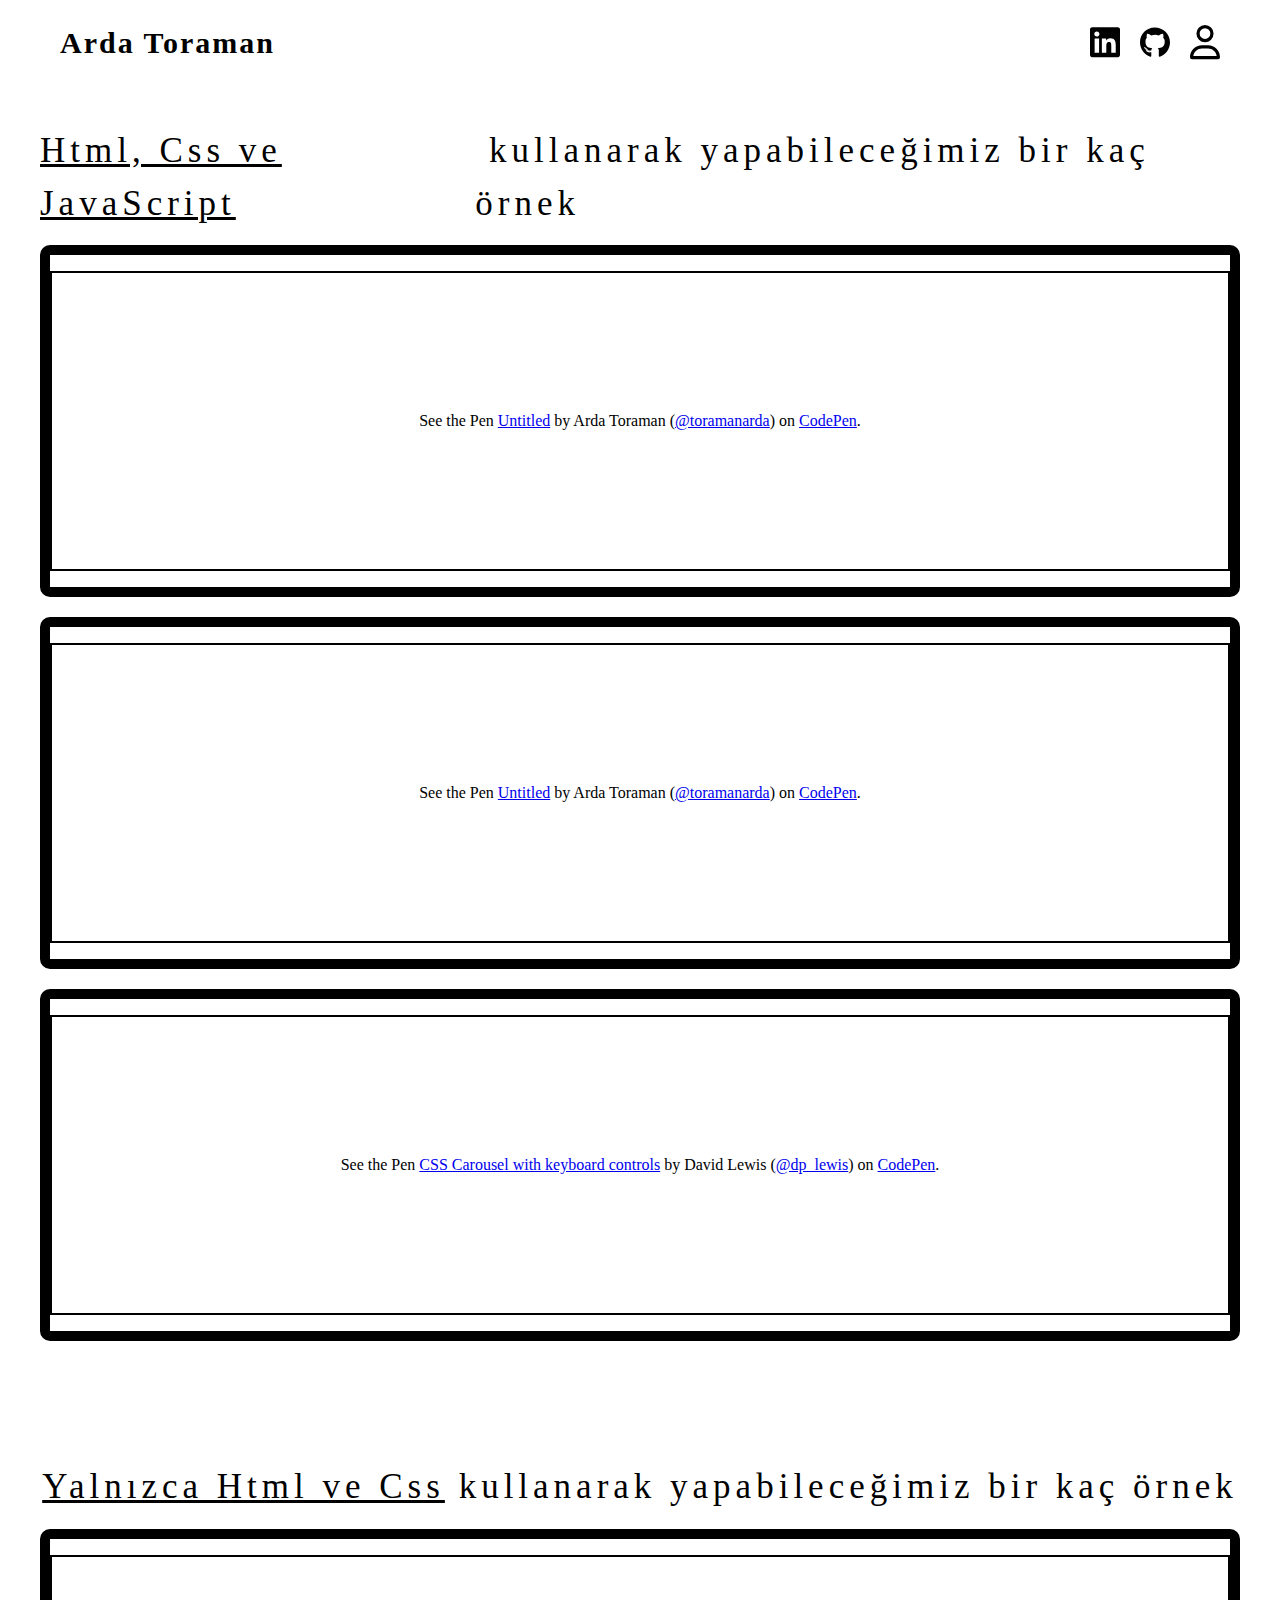
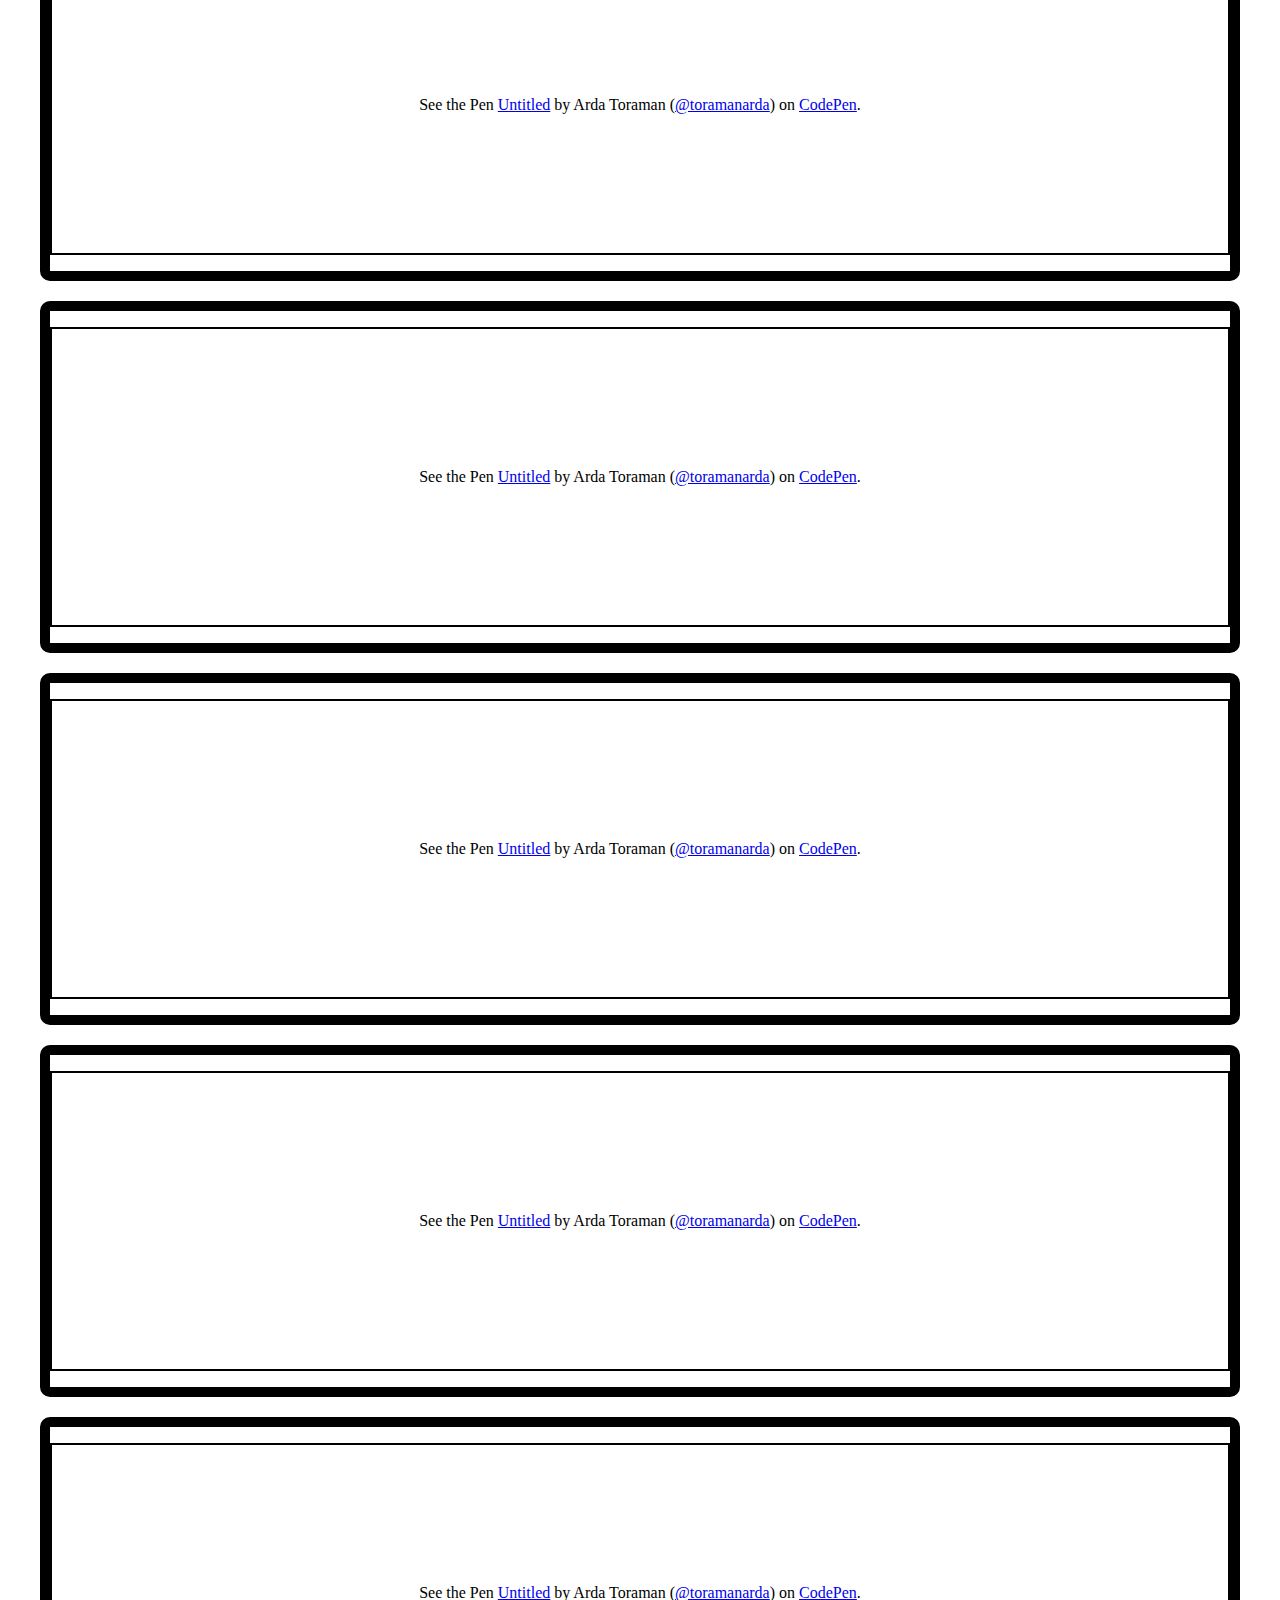
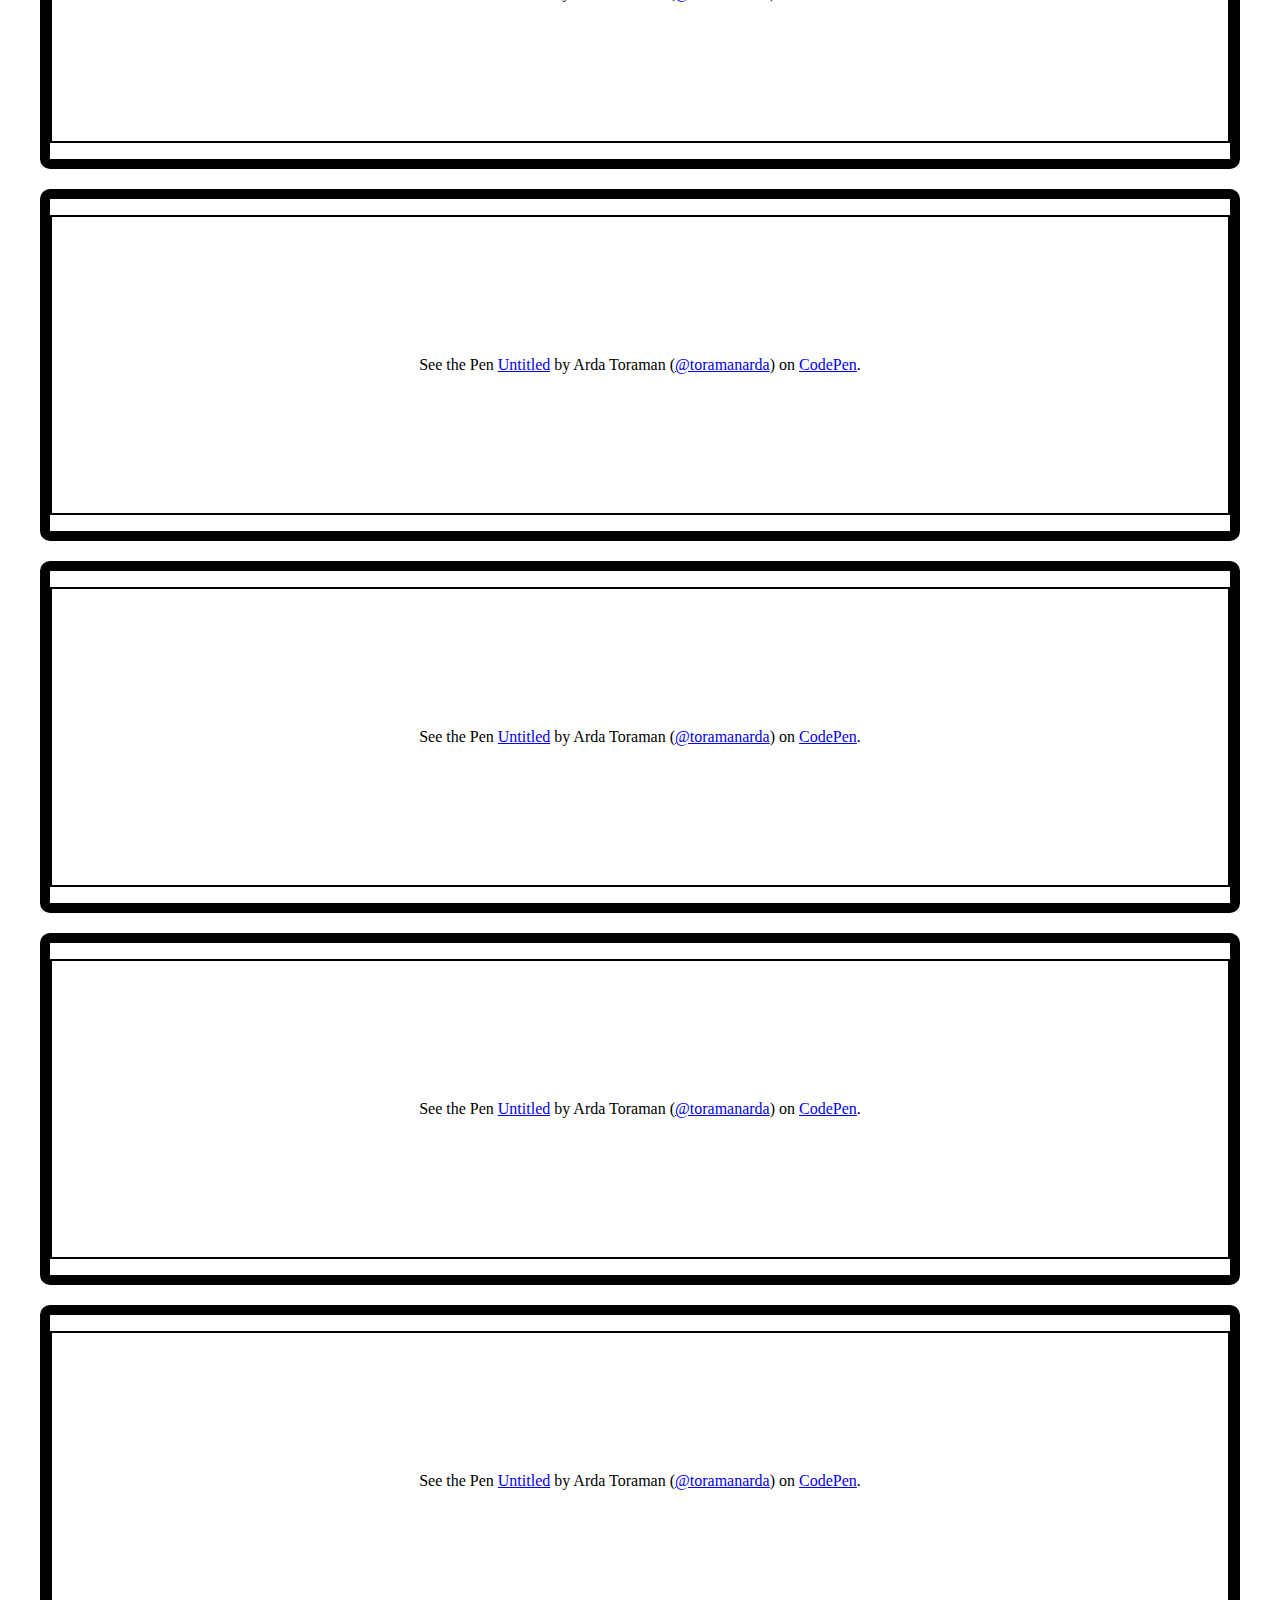
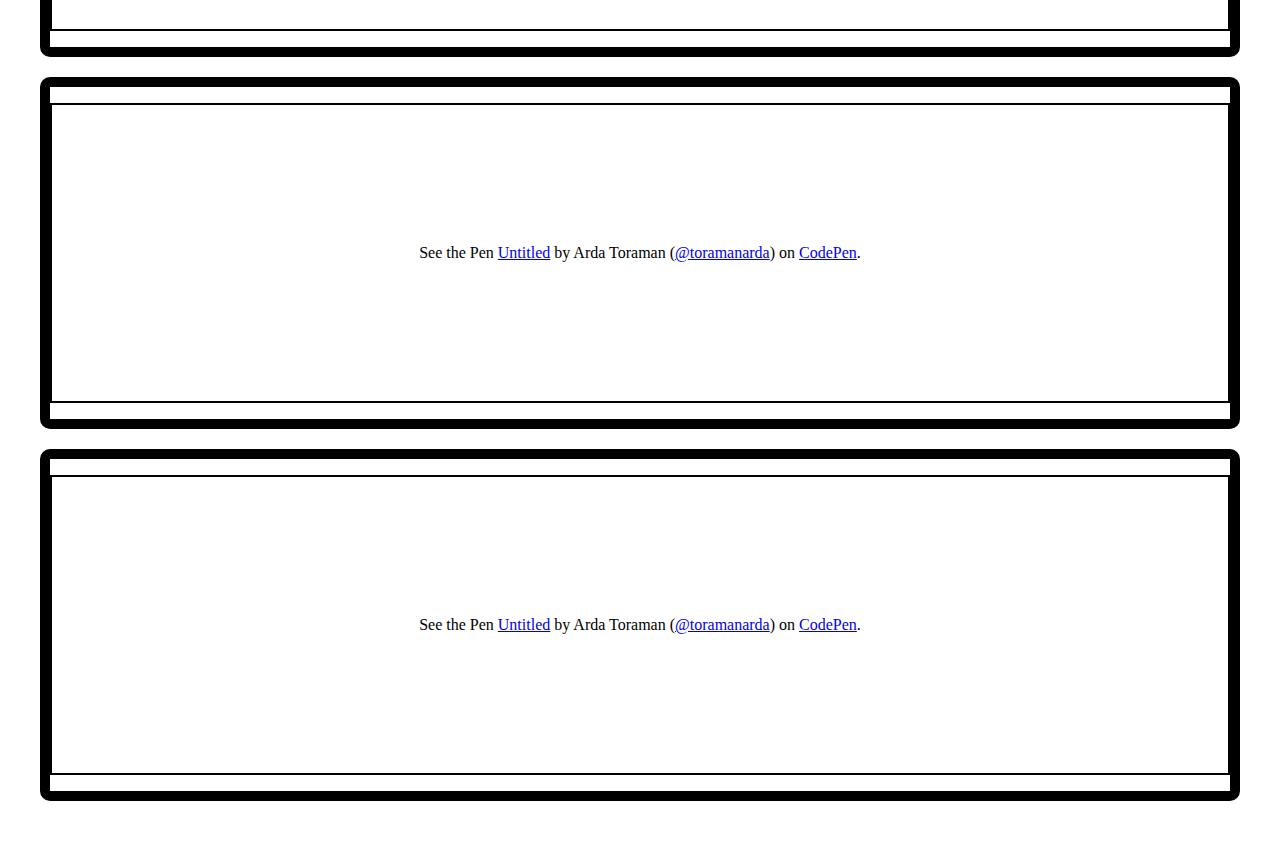
==== slider.html @ 255a4ff9 "firstCommit" ====
<!DOCTYPE html>
<html lang="tr">

<head>
  <meta charset="UTF-8">
  <meta name="viewport" content="width=device-width, initial-scale=1.0">
  <title>Css Slider</title>
  <link rel="stylesheet" href="/assets/css/slider.css">
  <link rel="stylesheet" href="https://cdnjs.cloudflare.com/ajax/libs/font-awesome/6.0.0-beta3/css/all.min.css">
</head>

<body>
  <div class="container">
    <div class="header">
      <h1>Arda Toraman</h1>
      <div class="nav">
        <!-- LinkedLn -->
        <a href="https://www.linkedin.com/in/arda-toraman-436297300/" target="_blank">
          <svg xmlns="http://www.w3.org/2000/svg" style="width: 30px;"
            viewBox="0 0 448 512"><!--!Font Awesome Free 6.6.0 by @fontawesome - https://fontawesome.com License - https://fontawesome.com/license/free Copyright 2024 Fonticons, Inc.-->
            <path
              d="M416 32H31.9C14.3 32 0 46.5 0 64.3v383.4C0 465.5 14.3 480 31.9 480H416c17.6 0 32-14.5 32-32.3V64.3c0-17.8-14.4-32.3-32-32.3zM135.4 416H69V202.2h66.5V416zm-33.2-243c-21.3 0-38.5-17.3-38.5-38.5S80.9 96 102.2 96c21.2 0 38.5 17.3 38.5 38.5 0 21.3-17.2 38.5-38.5 38.5zm282.1 243h-66.4V312c0-24.8-.5-56.7-34.5-56.7-34.6 0-39.9 27-39.9 54.9V416h-66.4V202.2h63.7v29.2h.9c8.9-16.8 30.6-34.5 62.9-34.5 67.2 0 79.7 44.3 79.7 101.9V416z" />
          </svg>
        </a>
        <!-- LinkedLn -->

        <!-- Github -->
        <a href="https://github.com/toramanarda" target="_blank">
          <svg xmlns="http://www.w3.org/2000/svg" style="width: 30px;"
            viewBox="0 0 496 512"><!--!Font Awesome Free 6.6.0 by @fontawesome - https://fontawesome.com License - https://fontawesome.com/license/free Copyright 2024 Fonticons, Inc.-->
            <path
              d="M165.9 397.4c0 2-2.3 3.6-5.2 3.6-3.3 .3-5.6-1.3-5.6-3.6 0-2 2.3-3.6 5.2-3.6 3-.3 5.6 1.3 5.6 3.6zm-31.1-4.5c-.7 2 1.3 4.3 4.3 4.9 2.6 1 5.6 0 6.2-2s-1.3-4.3-4.3-5.2c-2.6-.7-5.5 .3-6.2 2.3zm44.2-1.7c-2.9 .7-4.9 2.6-4.6 4.9 .3 2 2.9 3.3 5.9 2.6 2.9-.7 4.9-2.6 4.6-4.6-.3-1.9-3-3.2-5.9-2.9zM244.8 8C106.1 8 0 113.3 0 252c0 110.9 69.8 205.8 169.5 239.2 12.8 2.3 17.3-5.6 17.3-12.1 0-6.2-.3-40.4-.3-61.4 0 0-70 15-84.7-29.8 0 0-11.4-29.1-27.8-36.6 0 0-22.9-15.7 1.6-15.4 0 0 24.9 2 38.6 25.8 21.9 38.6 58.6 27.5 72.9 20.9 2.3-16 8.8-27.1 16-33.7-55.9-6.2-112.3-14.3-112.3-110.5 0-27.5 7.6-41.3 23.6-58.9-2.6-6.5-11.1-33.3 2.6-67.9 20.9-6.5 69 27 69 27 20-5.6 41.5-8.5 62.8-8.5s42.8 2.9 62.8 8.5c0 0 48.1-33.6 69-27 13.7 34.7 5.2 61.4 2.6 67.9 16 17.7 25.8 31.5 25.8 58.9 0 96.5-58.9 104.2-114.8 110.5 9.2 7.9 17 22.9 17 46.4 0 33.7-.3 75.4-.3 83.6 0 6.5 4.6 14.4 17.3 12.1C428.2 457.8 496 362.9 496 252 496 113.3 383.5 8 244.8 8zM97.2 352.9c-1.3 1-1 3.3 .7 5.2 1.6 1.6 3.9 2.3 5.2 1 1.3-1 1-3.3-.7-5.2-1.6-1.6-3.9-2.3-5.2-1zm-10.8-8.1c-.7 1.3 .3 2.9 2.3 3.9 1.6 1 3.6 .7 4.3-.7 .7-1.3-.3-2.9-2.3-3.9-2-.6-3.6-.3-4.3 .7zm32.4 35.6c-1.6 1.3-1 4.3 1.3 6.2 2.3 2.3 5.2 2.6 6.5 1 1.3-1.3 .7-4.3-1.3-6.2-2.2-2.3-5.2-2.6-6.5-1zm-11.4-14.7c-1.6 1-1.6 3.6 0 5.9 1.6 2.3 4.3 3.3 5.6 2.3 1.6-1.3 1.6-3.9 0-6.2-1.4-2.3-4-3.3-5.6-2z" />
          </svg>
        </a>
        <!-- Github -->

        <!-- User -->
        <a href="https://toramanarda.com.tr/" target="_blank">
          <svg xmlns="http://www.w3.org/2000/svg" style="width: 30px;"
            viewBox="0 0 448 512"><!--!Font Awesome Free 6.6.0 by @fontawesome - https://fontawesome.com License - https://fontawesome.com/license/free Copyright 2024 Fonticons, Inc.-->
            <path
              d="M304 128a80 80 0 1 0 -160 0 80 80 0 1 0 160 0zM96 128a128 128 0 1 1 256 0A128 128 0 1 1 96 128zM49.3 464l349.5 0c-8.9-63.3-63.3-112-129-112l-91.4 0c-65.7 0-120.1 48.7-129 112zM0 482.3C0 383.8 79.8 304 178.3 304l91.4 0C368.2 304 448 383.8 448 482.3c0 16.4-13.3 29.7-29.7 29.7L29.7 512C13.3 512 0 498.7 0 482.3z" />
          </svg>
        </a>
        <!-- User -->
      </div>
    </div>
    <div class="example">

      <!-- Js Examples Start -->
      <div class="jsExapmle">
        <h1><span>Html, Css ve JavaScript</span>&nbsp;kullanarak yapabileceğimiz bir kaç örnek</h1>
        <!-- exampleItem Start -->
        <div class="exampleItem">
          <p class="codepen" data-height="500" data-default-tab="html,result" data-slug-hash="JjQBaXX"
            data-pen-title="Untitled" data-user="toramanarda"
            style="height: 300px; box-sizing: border-box; display: flex; align-items: center; justify-content: center; border: 2px solid; margin: 1em 0; padding: 1em;">
            <span>See the Pen <a href="https://codepen.io/toramanarda/pen/JjQBaXX">
                Untitled</a> by Arda Toraman (<a href="https://codepen.io/toramanarda">@toramanarda</a>)
              on <a href="https://codepen.io">CodePen</a>.</span>
          </p>
          <script async src="https://cpwebassets.codepen.io/assets/embed/ei.js"></script>
        </div>
        <!-- exampleItem End -->

        <!-- exampleItem Start -->
        <div class="exampleItem">
          <p class="codepen" data-height="400" data-default-tab="html,result" data-slug-hash="NWZBLRL"
            data-pen-title="Untitled" data-user="toramanarda"
            style="height: 300px; box-sizing: border-box; display: flex; align-items: center; justify-content: center; border: 2px solid; margin: 1em 0; padding: 1em;">
            <span>See the Pen <a href="https://codepen.io/toramanarda/pen/NWZBLRL">
                Untitled</a> by Arda Toraman (<a href="https://codepen.io/toramanarda">@toramanarda</a>)
              on <a href="https://codepen.io">CodePen</a>.</span>
          </p>
          <script async src="https://cpwebassets.codepen.io/assets/embed/ei.js"></script>
        </div>
        <!-- exampleItem End -->

        <!-- exampleItem Start -->
        <div class="exampleItem">
          <p class="codepen" data-height="500" data-default-tab="html,result" data-slug-hash="WNZQzN"
            data-pen-title="CSS Carousel with keyboard controls" data-user="dp_lewis"
            style="height: 300px; box-sizing: border-box; display: flex; align-items: center; justify-content: center; border: 2px solid; margin: 1em 0; padding: 1em;">
            <span>See the Pen <a href="https://codepen.io/dp_lewis/pen/WNZQzN">
                CSS Carousel with keyboard controls</a> by David Lewis (<a
                href="https://codepen.io/dp_lewis">@dp_lewis</a>)
              on <a href="https://codepen.io">CodePen</a>.</span>
          </p>
          <script async src="https://cpwebassets.codepen.io/assets/embed/ei.js"></script>
        </div>
        <!-- exampleItem End -->
      </div>
      <!-- Js Examples End -->

      <!-- Only Css Start -->
      <div class="onlyCss">
        <h1><span>Yalnızca Html ve Css</span>&nbsp;kullanarak yapabileceğimiz bir kaç örnek</h1>
        <!-- exampleItem Start -->
        <div class="exampleItem">
          <p class="codepen" data-height="500" data-default-tab="html,result" data-slug-hash="yLdqxgW"
            data-pen-title="Untitled" data-user="toramanarda"
            style="height: 300px; box-sizing: border-box; display: flex; align-items: center; justify-content: center; border: 2px solid; margin: 1em 0; padding: 1em;">
            <span>See the Pen <a href="https://codepen.io/toramanarda/pen/yLdqxgW">
                Untitled</a> by Arda Toraman (<a href="https://codepen.io/toramanarda">@toramanarda</a>)
              on <a href="https://codepen.io">CodePen</a>.</span>
          </p>
          <script async src="https://cpwebassets.codepen.io/assets/embed/ei.js"></script>
        </div>
        <!-- exampleItem End -->

        <!-- exampleItem Start -->
        <div class="exampleItem">
          <p class="codepen" data-height="500" data-default-tab="html,result" data-slug-hash="BagPOJO"
            data-pen-title="Untitled" data-user="toramanarda"
            style="height: 300px; box-sizing: border-box; display: flex; align-items: center; justify-content: center; border: 2px solid; margin: 1em 0; padding: 1em;">
            <span>See the Pen <a href="https://codepen.io/toramanarda/pen/BagPOJO">
                Untitled</a> by Arda Toraman (<a href="https://codepen.io/toramanarda">@toramanarda</a>)
              on <a href="https://codepen.io">CodePen</a>.</span>
          </p>
          <script async src="https://cpwebassets.codepen.io/assets/embed/ei.js"></script>
        </div>
        <!-- exampleItem End -->

        <!-- exampleItem Start -->
        <div class="exampleItem">
          <p class="codepen" data-height="500" data-default-tab="html,result" data-slug-hash="abgjaqm"
            data-pen-title="Untitled" data-user="toramanarda"
            style="height: 300px; box-sizing: border-box; display: flex; align-items: center; justify-content: center; border: 2px solid; margin: 1em 0; padding: 1em;">
            <span>See the Pen <a href="https://codepen.io/toramanarda/pen/abgjaqm">
                Untitled</a> by Arda Toraman (<a href="https://codepen.io/toramanarda">@toramanarda</a>)
              on <a href="https://codepen.io">CodePen</a>.</span>
          </p>
          <script async src="https://cpwebassets.codepen.io/assets/embed/ei.js"></script>
        </div>
        <!-- exampleItem End -->

        <!-- exampleItem Start -->
        <div class="exampleItem">
          <p class="codepen" data-height="500" data-default-tab="html,result" data-slug-hash="wvLxEyQ"
            data-pen-title="Untitled" data-user="toramanarda"
            style="height: 300px; box-sizing: border-box; display: flex; align-items: center; justify-content: center; border: 2px solid; margin: 1em 0; padding: 1em;">
            <span>See the Pen <a href="https://codepen.io/toramanarda/pen/wvLxEyQ">
                Untitled</a> by Arda Toraman (<a href="https://codepen.io/toramanarda">@toramanarda</a>)
              on <a href="https://codepen.io">CodePen</a>.</span>
          </p>
          <script async src="https://cpwebassets.codepen.io/assets/embed/ei.js"></script>
        </div>
        <!-- exampleItem End -->

        <!-- exampleItem Start -->
        <div class="exampleItem">
          <p class="codepen" data-height="500" data-default-tab="html,result" data-slug-hash="eYwjLMN"
            data-pen-title="Untitled" data-user="toramanarda"
            style="height: 300px; box-sizing: border-box; display: flex; align-items: center; justify-content: center; border: 2px solid; margin: 1em 0; padding: 1em;">
            <span>See the Pen <a href="https://codepen.io/toramanarda/pen/eYwjLMN">
                Untitled</a> by Arda Toraman (<a href="https://codepen.io/toramanarda">@toramanarda</a>)
              on <a href="https://codepen.io">CodePen</a>.</span>
          </p>
          <script async src="https://cpwebassets.codepen.io/assets/embed/ei.js"></script>
        </div>
        <!-- exampleItem End -->

        <!-- exampleItem Start -->
        <div class="exampleItem">
          <p class="codepen" data-height="500" data-default-tab="html,result" data-slug-hash="RwzBYMQ"
            data-pen-title="Untitled" data-user="toramanarda"
            style="height: 300px; box-sizing: border-box; display: flex; align-items: center; justify-content: center; border: 2px solid; margin: 1em 0; padding: 1em;">
            <span>See the Pen <a href="https://codepen.io/toramanarda/pen/RwzBYMQ">
                Untitled</a> by Arda Toraman (<a href="https://codepen.io/toramanarda">@toramanarda</a>)
              on <a href="https://codepen.io">CodePen</a>.</span>
          </p>
          <script async src="https://cpwebassets.codepen.io/assets/embed/ei.js"></script>
        </div>
        <!-- exampleItem End -->

        <!-- exampleItem Start -->
        <div class="exampleItem">
          <p class="codepen" data-height="500" data-default-tab="html,result" data-slug-hash="QWXBVBR"
            data-pen-title="Untitled" data-user="toramanarda"
            style="height: 300px; box-sizing: border-box; display: flex; align-items: center; justify-content: center; border: 2px solid; margin: 1em 0; padding: 1em;">
            <span>See the Pen <a href="https://codepen.io/toramanarda/pen/QWXBVBR">
                Untitled</a> by Arda Toraman (<a href="https://codepen.io/toramanarda">@toramanarda</a>)
              on <a href="https://codepen.io">CodePen</a>.</span>
          </p>
          <script async src="https://cpwebassets.codepen.io/assets/embed/ei.js"></script>
        </div>
        <!-- exampleItem End -->

        <!-- exampleItem Start -->
        <div class="exampleItem">
          <p class="codepen" data-height="500" data-default-tab="html,result" data-slug-hash="xxoJaag"
            data-pen-title="Untitled" data-user="toramanarda"
            style="height: 300px; box-sizing: border-box; display: flex; align-items: center; justify-content: center; border: 2px solid; margin: 1em 0; padding: 1em;">
            <span>See the Pen <a href="https://codepen.io/toramanarda/pen/xxoJaag">
                Untitled</a> by Arda Toraman (<a href="https://codepen.io/toramanarda">@toramanarda</a>)
              on <a href="https://codepen.io">CodePen</a>.</span>
          </p>
          <script async src="https://cpwebassets.codepen.io/assets/embed/ei.js"></script>
        </div>
        <!-- exampleItem End -->

        <!-- exampleItem Start -->
        <div class="exampleItem">
          <p class="codepen" data-height="500" data-default-tab="html,result" data-slug-hash="PorBdyy"
            data-pen-title="Untitled" data-user="toramanarda"
            style="height: 300px; box-sizing: border-box; display: flex; align-items: center; justify-content: center; border: 2px solid; margin: 1em 0; padding: 1em;">
            <span>See the Pen <a href="https://codepen.io/toramanarda/pen/PorBdyy">
                Untitled</a> by Arda Toraman (<a href="https://codepen.io/toramanarda">@toramanarda</a>)
              on <a href="https://codepen.io">CodePen</a>.</span>
          </p>
          <script async src="https://cpwebassets.codepen.io/assets/embed/ei.js"></script>
        </div>
        <!-- exampleItem End -->

        <!-- exampleItem Start -->
        <div class="exampleItem">
          <p class="codepen" data-height="500" data-default-tab="html,result" data-slug-hash="ExBpeON"
            data-pen-title="Untitled" data-user="toramanarda"
            style="height: 300px; box-sizing: border-box; display: flex; align-items: center; justify-content: center; border: 2px solid; margin: 1em 0; padding: 1em;">
            <span>See the Pen <a href="https://codepen.io/toramanarda/pen/ExBpeON">
                Untitled</a> by Arda Toraman (<a href="https://codepen.io/toramanarda">@toramanarda</a>)
              on <a href="https://codepen.io">CodePen</a>.</span>
          </p>
          <script async src="https://cpwebassets.codepen.io/assets/embed/ei.js"></script>
        </div>
        <!-- exampleItem End -->

        <!-- exampleItem Start -->
        <div class="exampleItem">
          <p class="codepen" data-height="500" data-default-tab="html,result" data-slug-hash="zYVLJyK"
            data-pen-title="Untitled" data-user="toramanarda"
            style="height: 300px; box-sizing: border-box; display: flex; align-items: center; justify-content: center; border: 2px solid; margin: 1em 0; padding: 1em;">
            <span>See the Pen <a href="https://codepen.io/toramanarda/pen/zYVLJyK">
                Untitled</a> by Arda Toraman (<a href="https://codepen.io/toramanarda">@toramanarda</a>)
              on <a href="https://codepen.io">CodePen</a>.</span>
          </p>
          <script async src="https://cpwebassets.codepen.io/assets/embed/ei.js"></script>
        </div>
        <!-- exampleItem End -->
      </div>
      <!-- Only Css End -->
    </div>
  </div>
</body>

</html>
---- assets/css/slider.css ----
/*
  1. Use a more-intuitive box-sizing model.
*/
*,
*::before,
*::after {
  box-sizing: border-box;
}

/*
  2. Remove default margin
*/
* {
  margin: 0;
  padding: 0;
}

/*
  Typographic tweaks!
  3. Add accessible line-height
  4. Improve text rendering
*/
body {
  line-height: 1.5;
  -webkit-font-smoothing: antialiased;
}

/*
  5. Improve media defaults
*/
img,
picture,
video,
canvas,
svg {
  display: block;
  max-width: 100%;
}

/*
  6. Remove built-in form typography styles
*/
input,
button,
textarea,
select {
  font: inherit;
}

/*
  7. Avoid text overflows
*/
p,
h1,
h2,
h3,
h4,
h5,
h6 {
  overflow-wrap: break-word;
}

/*
  8. Create a root stacking context
*/
#root,
#__next {
  isolation: isolate;
}

.header {
  display: flex;
  justify-content: space-between;
  align-items: center;
  margin: 0 auto;
  padding-inline: 60px;
  padding-block: 20px;

  & h1 {
    font-weight: 500px;
    font-size: 30px;
    letter-spacing: 2px;
  }
}

.nav {
  display: flex;
  align-items: center;
  gap: 20px;
}

.example {
  padding: 40px;
}

.jsExapmle {
  & h1 {
    display: flex;
    justify-content: center;
    font-weight: 300;
    font-size: 35px;
    letter-spacing: 5px;
    padding-bottom: 15px;

    & span {
      text-decoration: underline;
    }
  }
}

.onlyCss {
  & h1 {
    display: flex;
    justify-content: center;
    font-weight: 300;
    font-size: 35px;
    letter-spacing: 5px;
    padding-top: 100px;
    padding-bottom: 15px;

    & span {
      text-decoration: underline;
    }
  }
}

.exampleItem {
  border: 10px solid black;
  border-radius: 10px;
  margin-bottom: 20px;
}
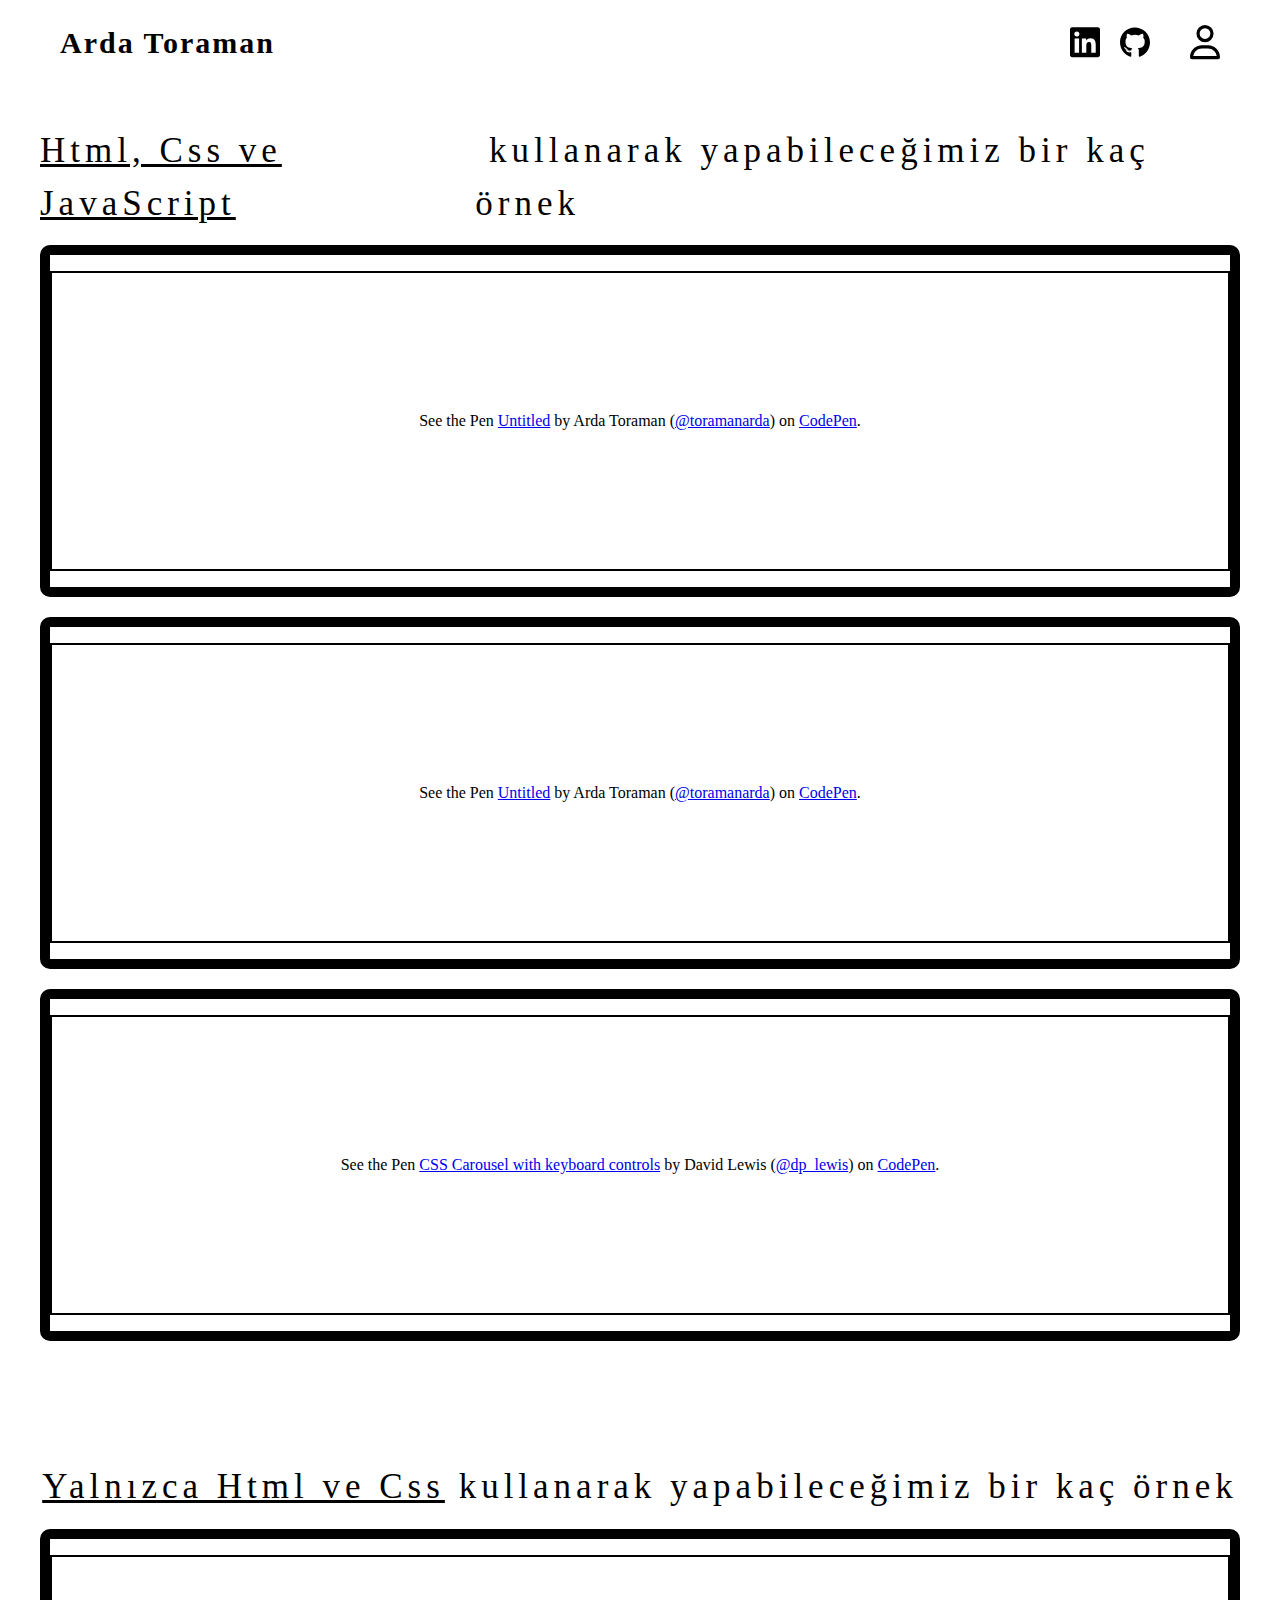
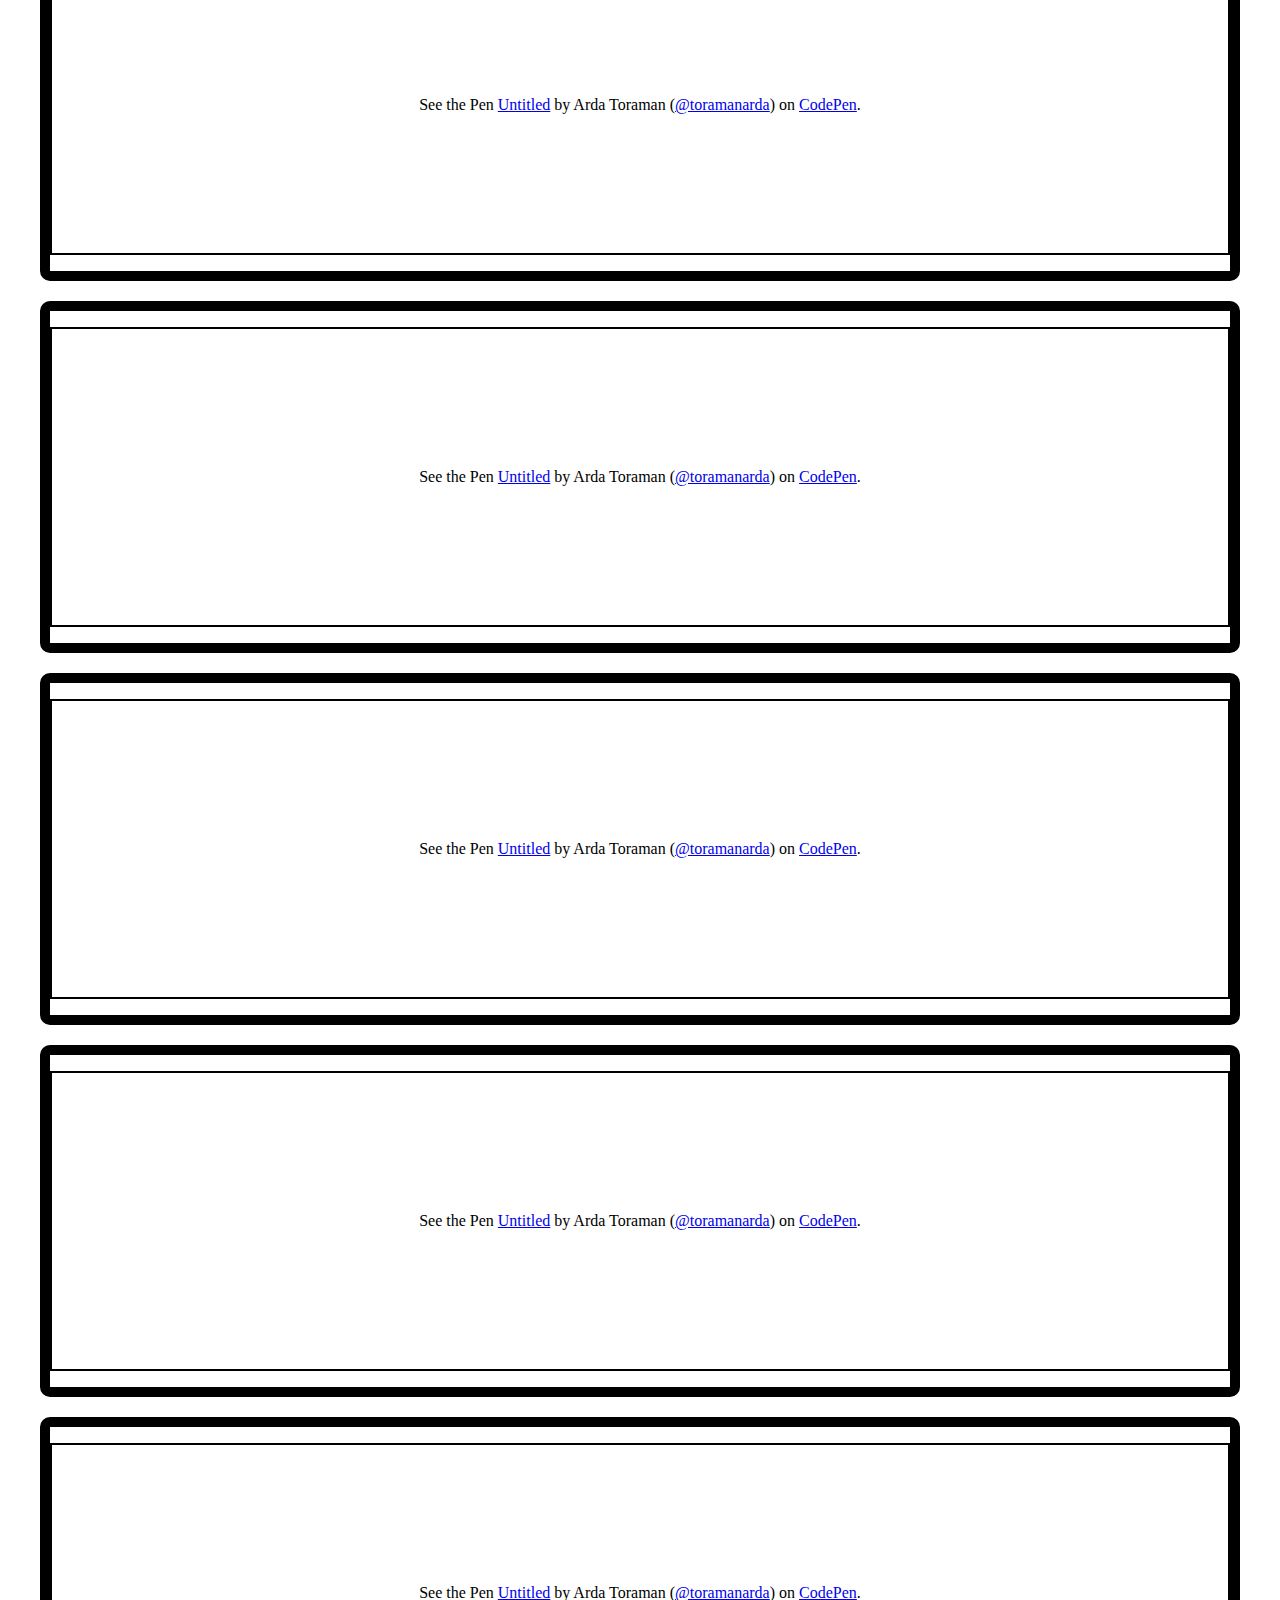
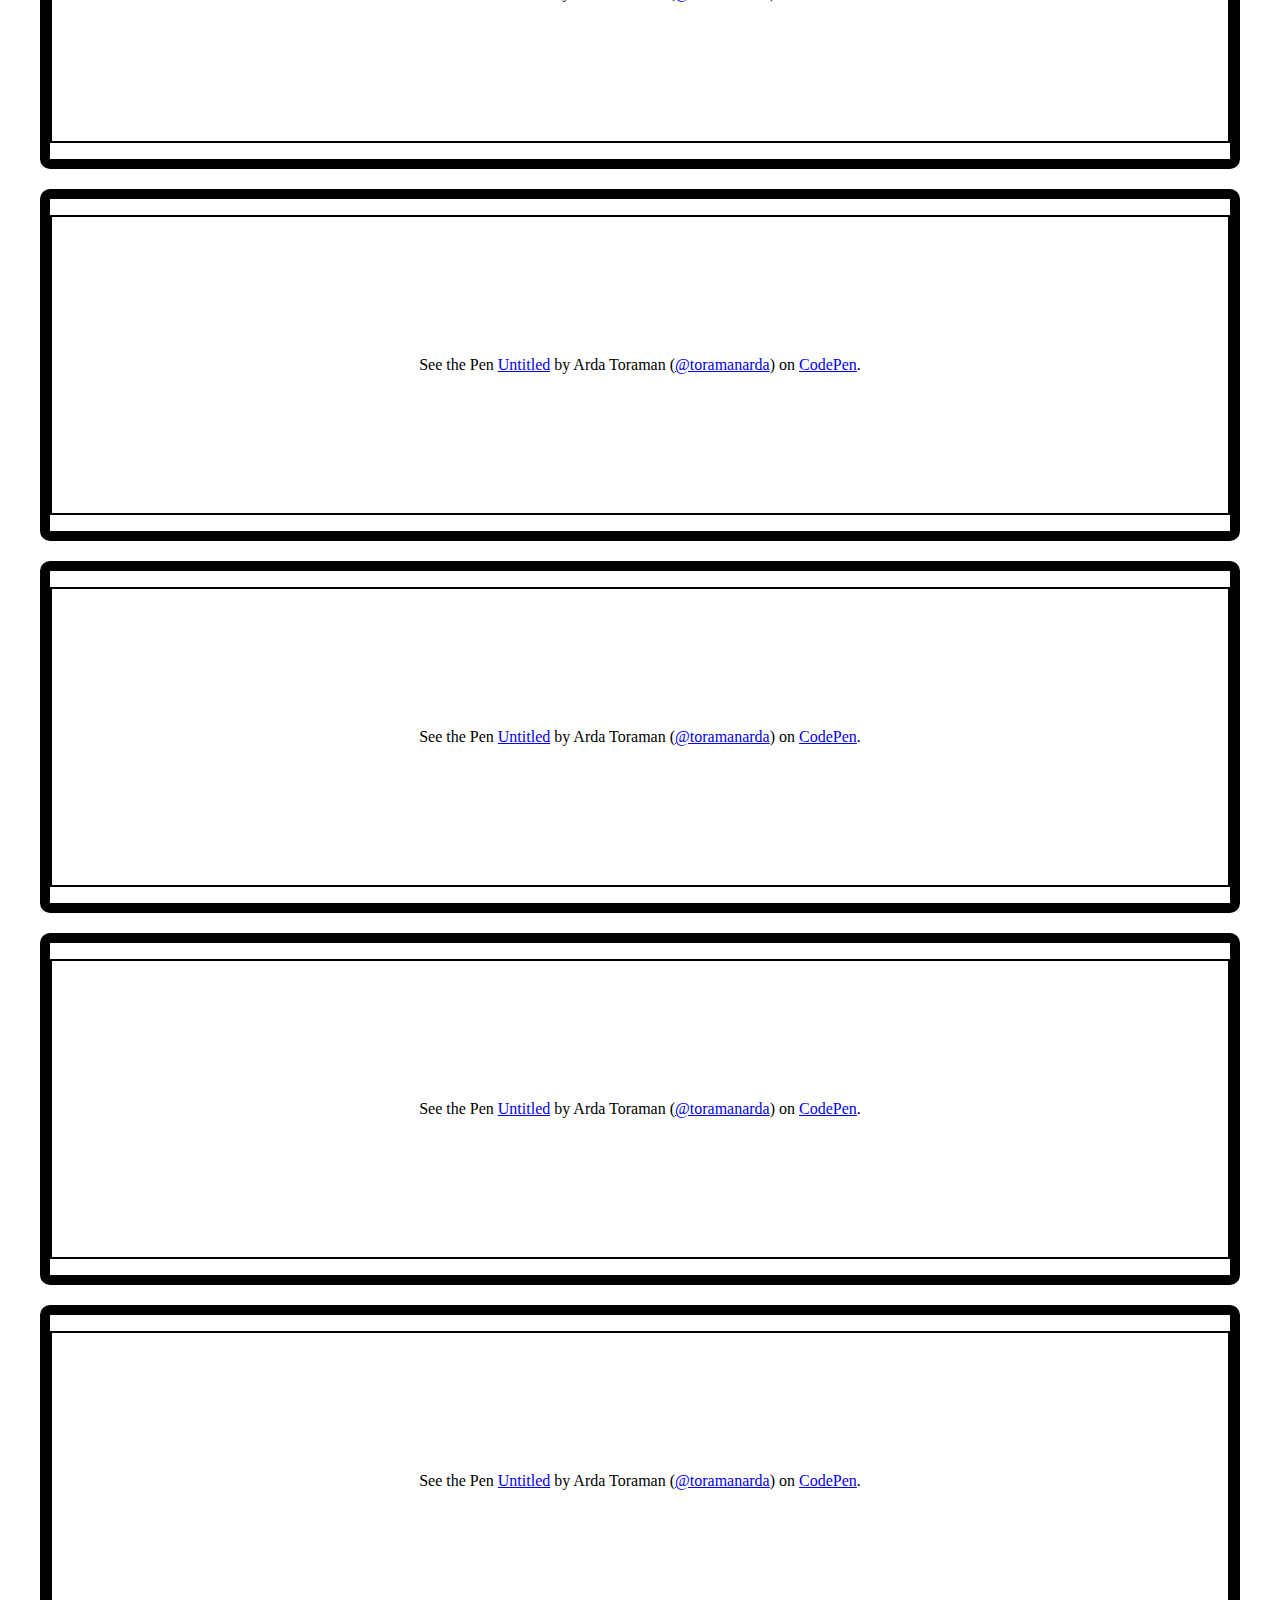
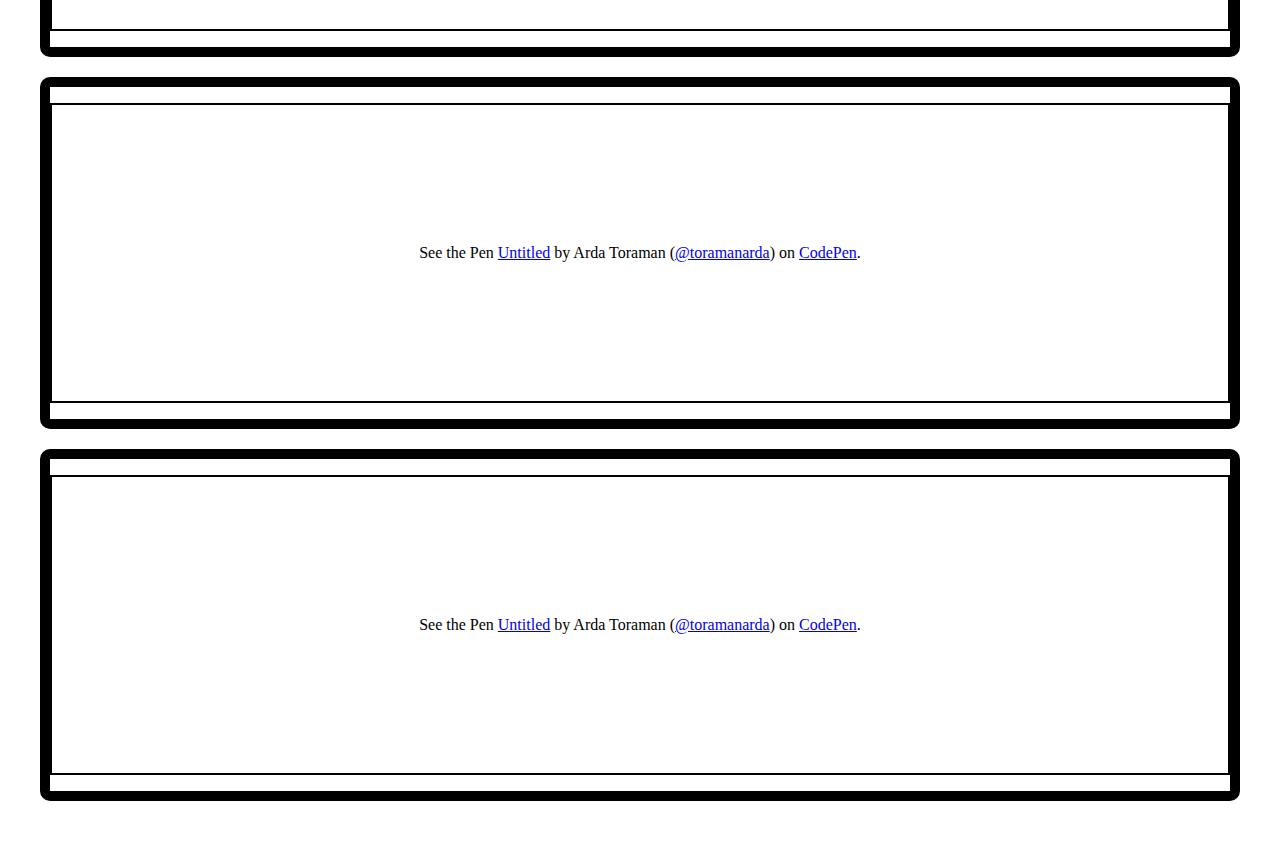
==== commit 8fb930f9: "codePen link add" ====
--- a/slider.html
+++ b/slider.html
@@ -34,6 +34,16 @@
         </a>
         <!-- Github -->
 
+        <!-- CodePen -->
+        <a href="https://codepen.io/toramanarda/pens/public?cursor=ZD0wJm89MSZwPTEmdj03NjcxNTE4OQ==" target="_blank">
+          <svg xmlns="http://www.w3.org/2000/svg"
+            viewBox="0 0 512 512"><!--!Font Awesome Free 6.6.0 by @fontawesome - https://fontawesome.com License - https://fontawesome.com/license/free Copyright 2024 Fonticons, Inc.-->
+            <path
+              d="M502.3 159.7l-234-156c-8-4.9-16.5-5-24.6 0l-234 156C3.7 163.7 0 170.8 0 178v156c0 7.1 3.7 14.3 9.7 18.3l234 156c8 4.9 16.5 5 24.6 0l234-156c6-4 9.7-11.1 9.7-18.3V178c0-7.1-3.7-14.3-9.7-18.3zM278 63.1l172.3 114.9-76.9 51.4L278 165.7V63.1zm-44 0v102.6l-95.4 63.7-76.9-51.4L234 63.1zM44 219.1l55.1 36.9L44 292.8v-73.7zm190 229.7L61.7 334l76.9-51.4L234 346.3v102.6zm22-140.9l-77.7-52 77.7-52 77.7 52-77.7 52zm22 140.9V346.3l95.4-63.7 76.9 51.4L278 448.8zm190-156l-55.1-36.9L468 219.1v73.7z" />
+          </svg>
+        </a>
+        <!-- CodePen -->
+
         <!-- User -->
         <a href="https://toramanarda.com.tr/" target="_blank">
           <svg xmlns="http://www.w3.org/2000/svg" style="width: 30px;"
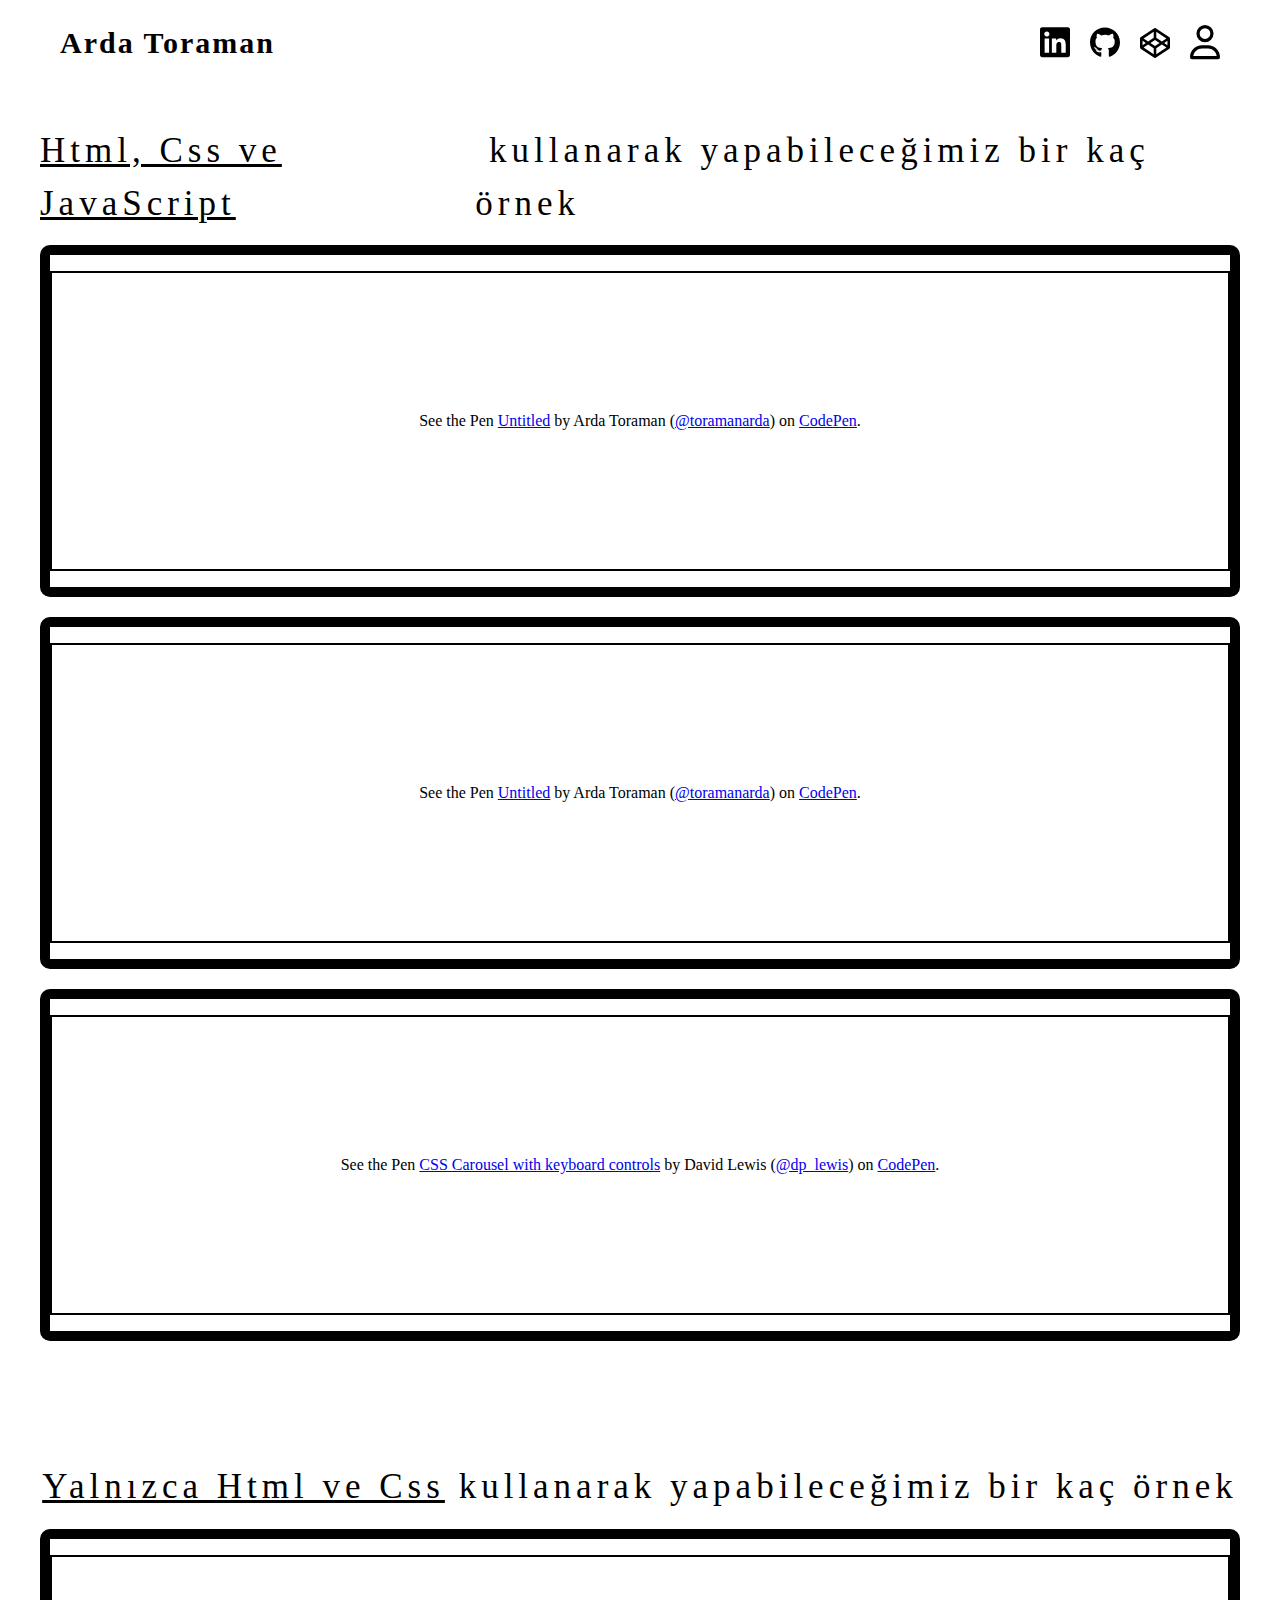
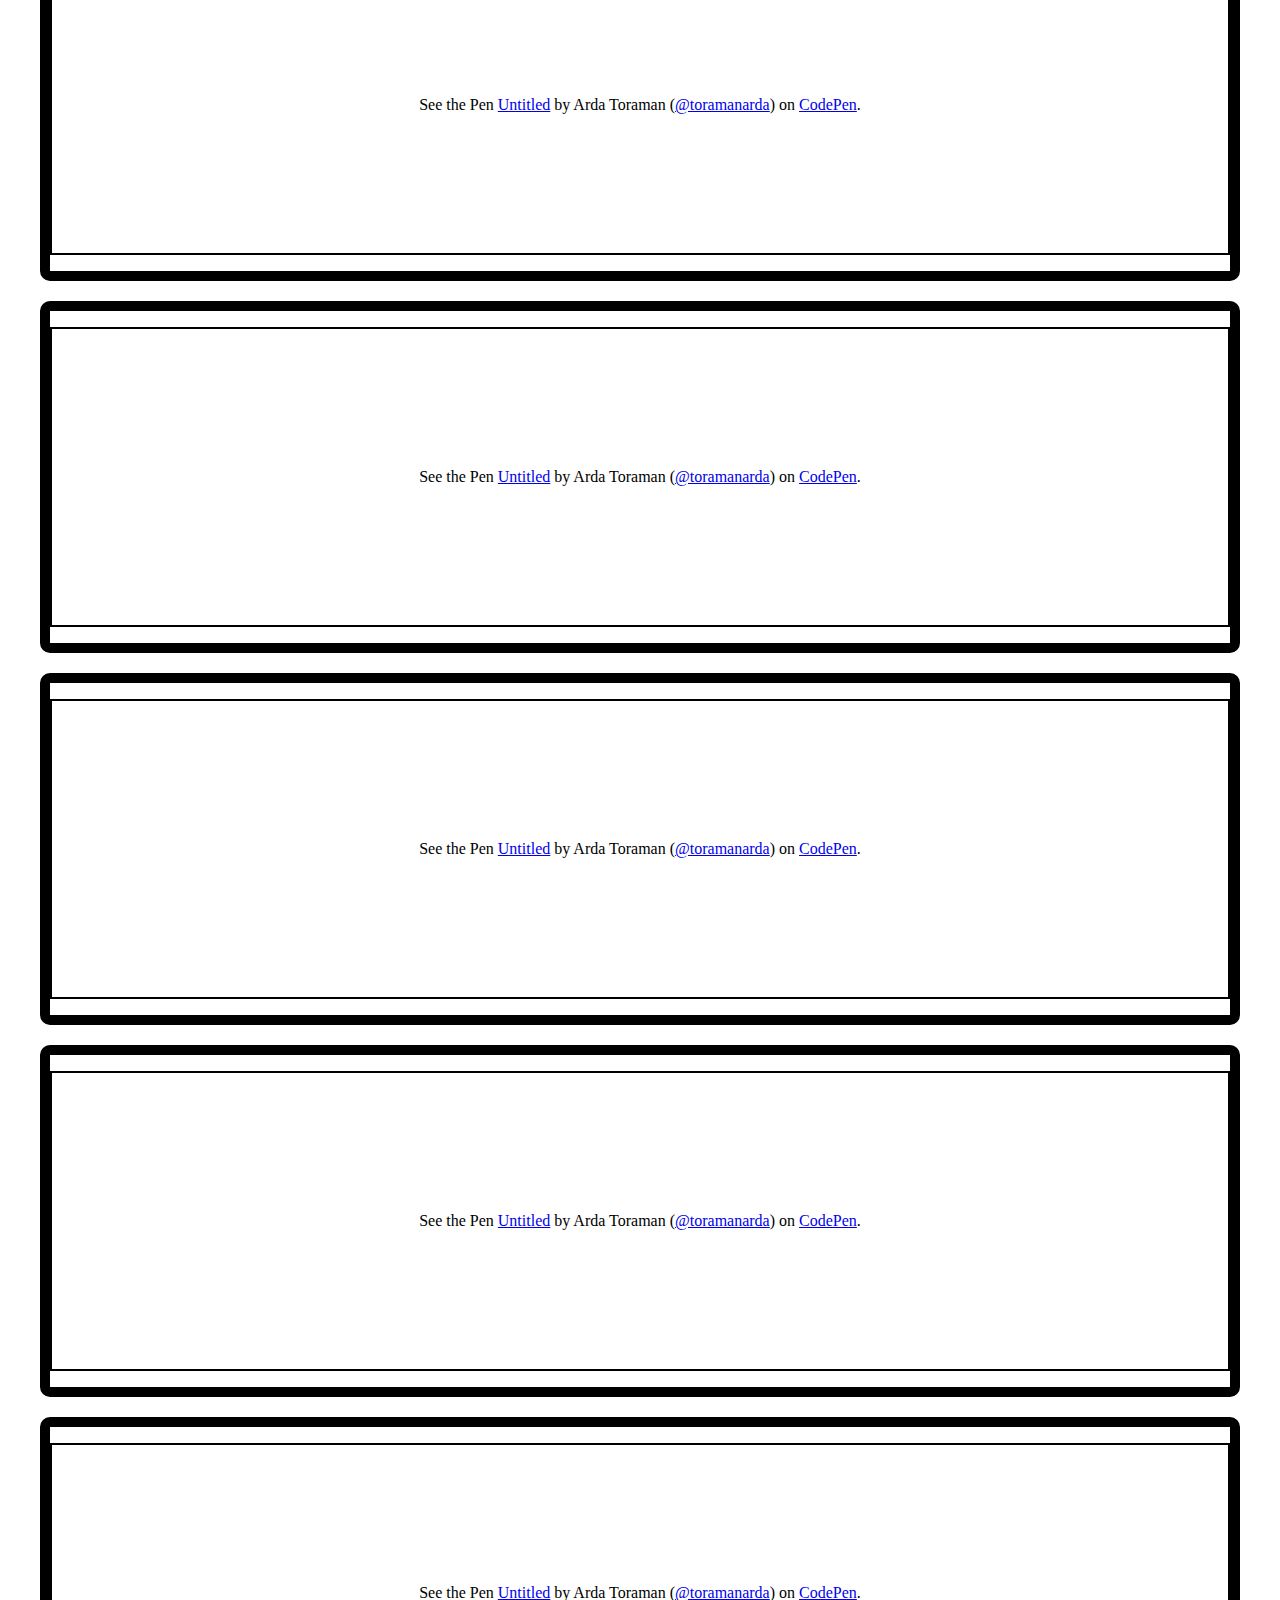
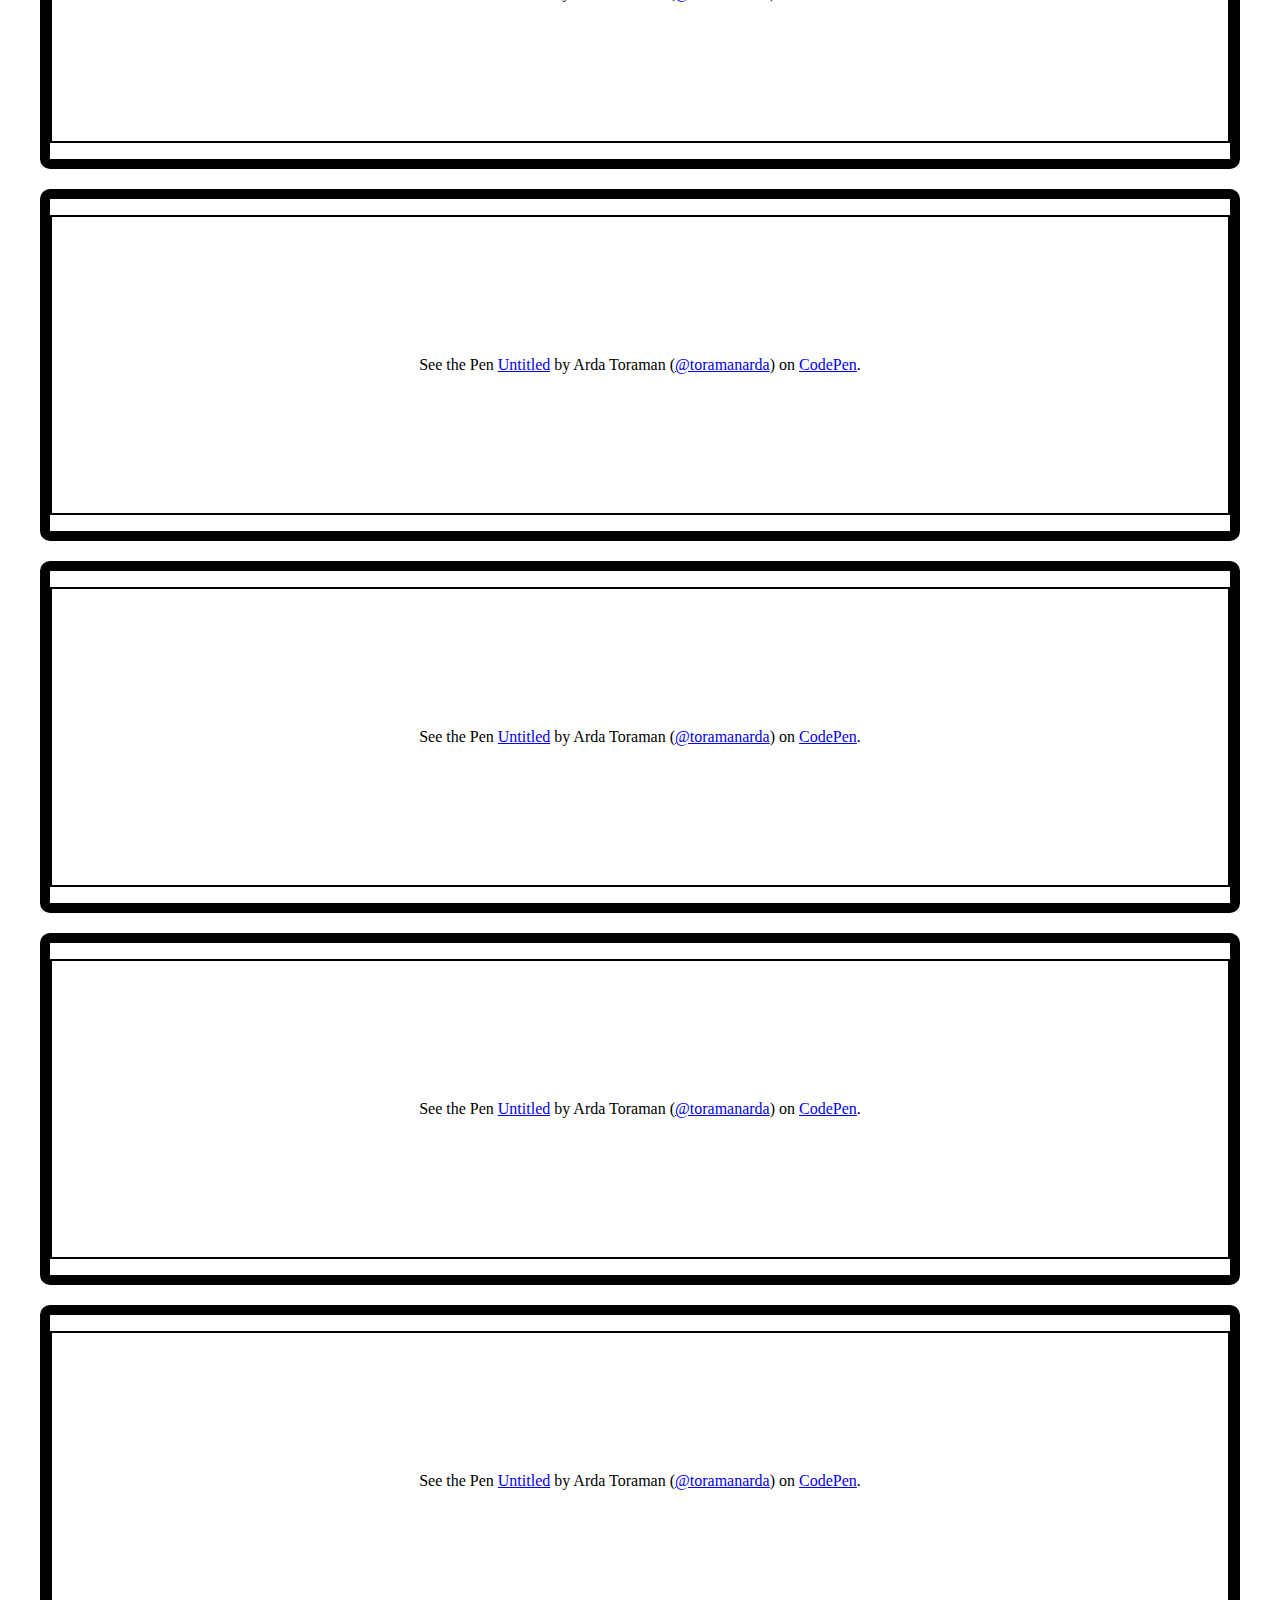
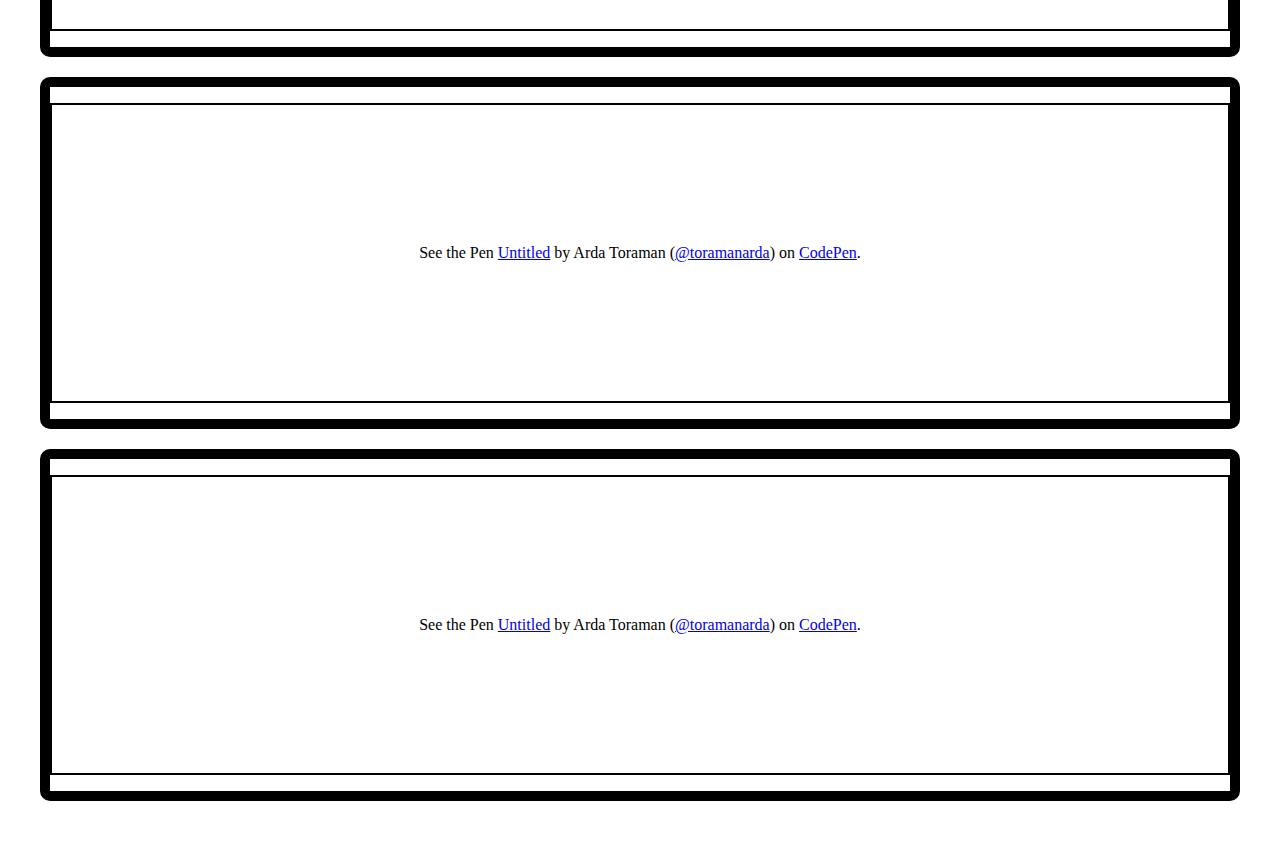
==== commit c16df274: "codePen width 300px" ====
--- a/slider.html
+++ b/slider.html
@@ -36,7 +36,7 @@
 
         <!-- CodePen -->
         <a href="https://codepen.io/toramanarda/pens/public?cursor=ZD0wJm89MSZwPTEmdj03NjcxNTE4OQ==" target="_blank">
-          <svg xmlns="http://www.w3.org/2000/svg"
+          <svg xmlns="http://www.w3.org/2000/svg" style=" width: 30px;"
             viewBox="0 0 512 512"><!--!Font Awesome Free 6.6.0 by @fontawesome - https://fontawesome.com License - https://fontawesome.com/license/free Copyright 2024 Fonticons, Inc.-->
             <path
               d="M502.3 159.7l-234-156c-8-4.9-16.5-5-24.6 0l-234 156C3.7 163.7 0 170.8 0 178v156c0 7.1 3.7 14.3 9.7 18.3l234 156c8 4.9 16.5 5 24.6 0l234-156c6-4 9.7-11.1 9.7-18.3V178c0-7.1-3.7-14.3-9.7-18.3zM278 63.1l172.3 114.9-76.9 51.4L278 165.7V63.1zm-44 0v102.6l-95.4 63.7-76.9-51.4L234 63.1zM44 219.1l55.1 36.9L44 292.8v-73.7zm190 229.7L61.7 334l76.9-51.4L234 346.3v102.6zm22-140.9l-77.7-52 77.7-52 77.7 52-77.7 52zm22 140.9V346.3l95.4-63.7 76.9 51.4L278 448.8zm190-156l-55.1-36.9L468 219.1v73.7z" />
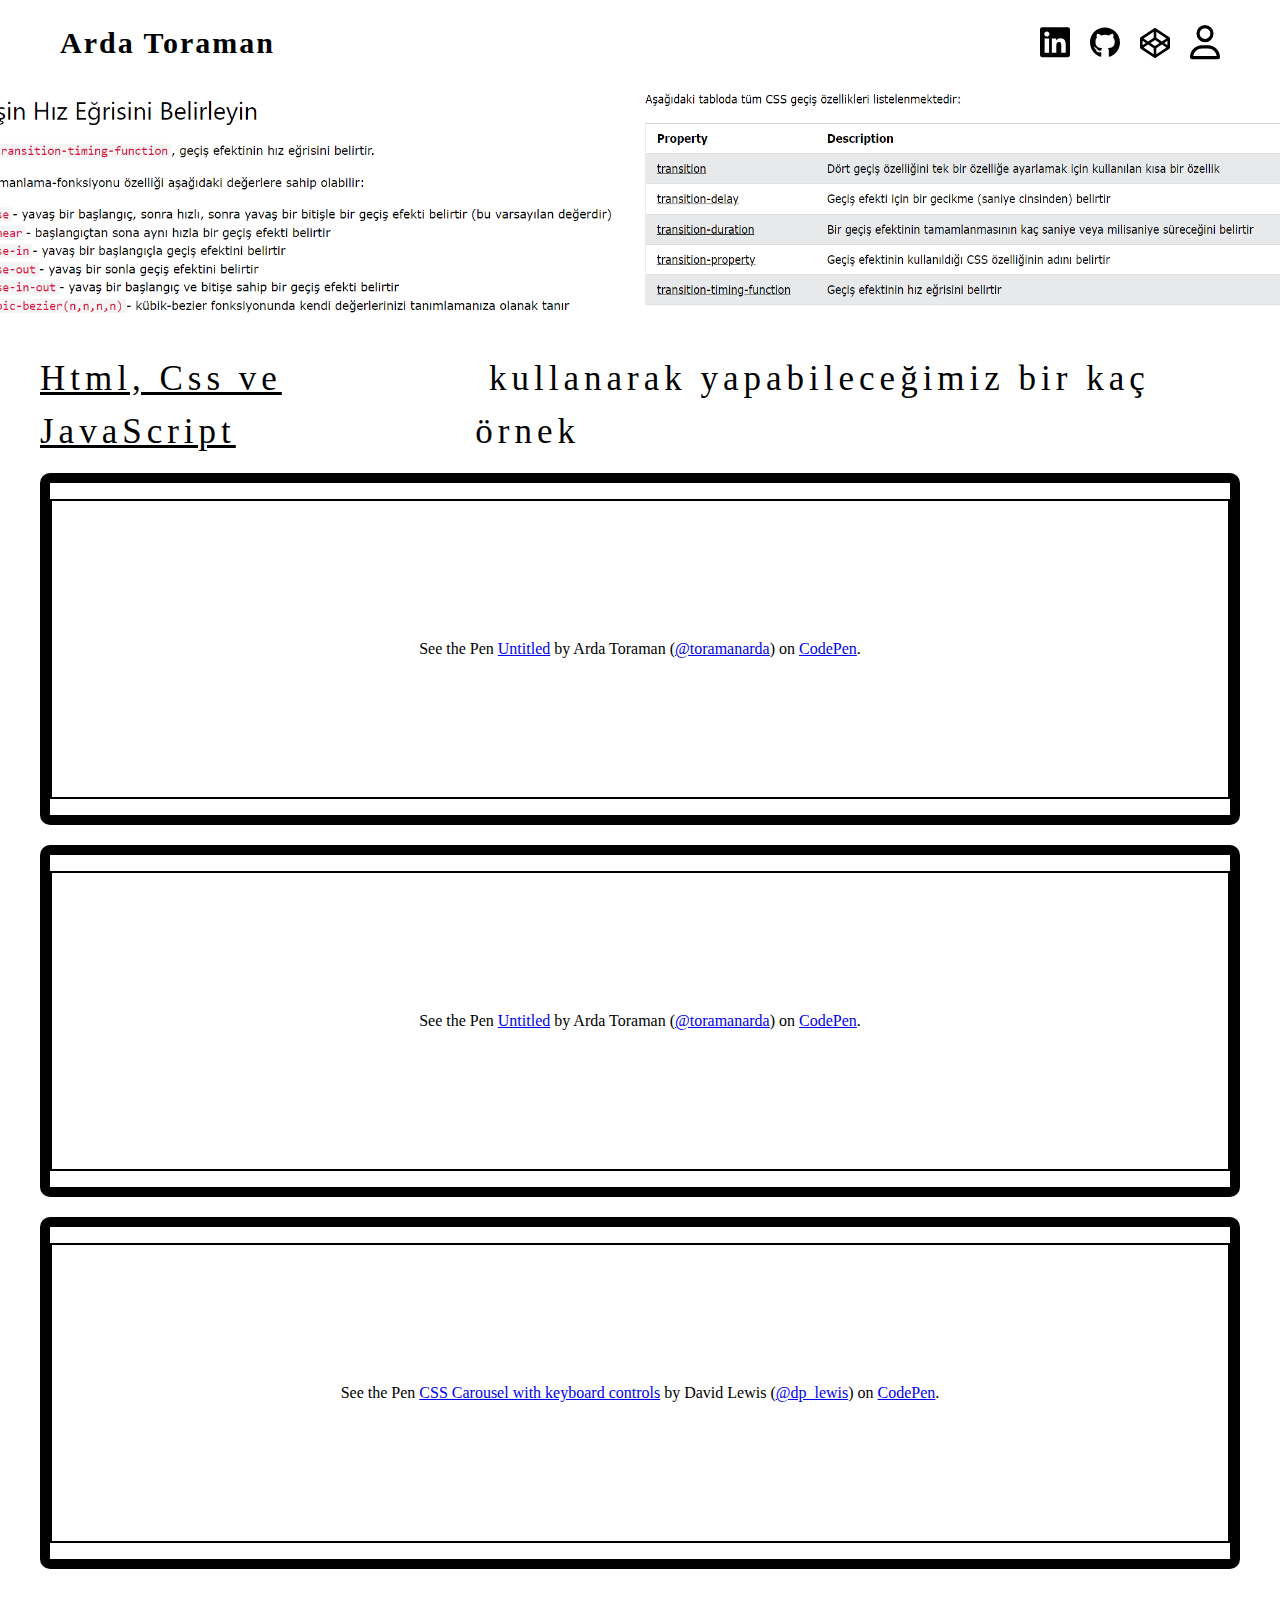
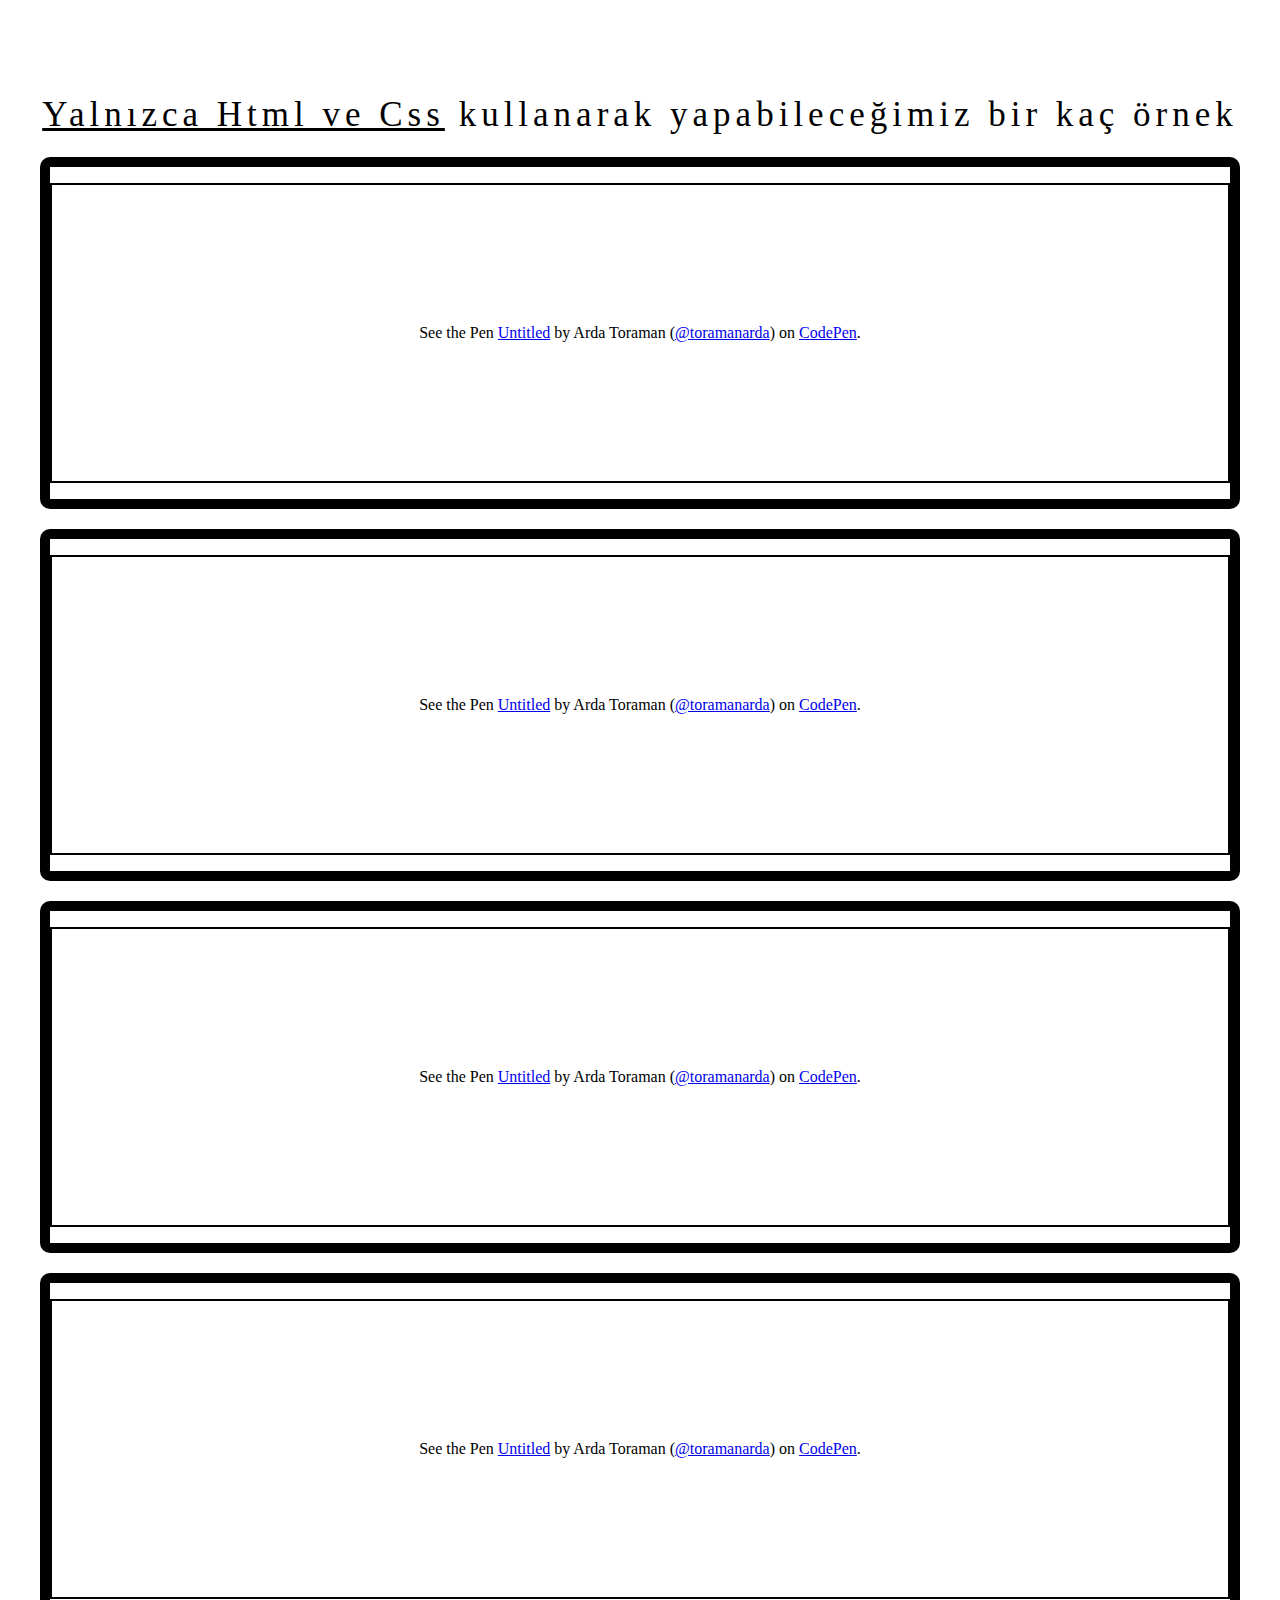
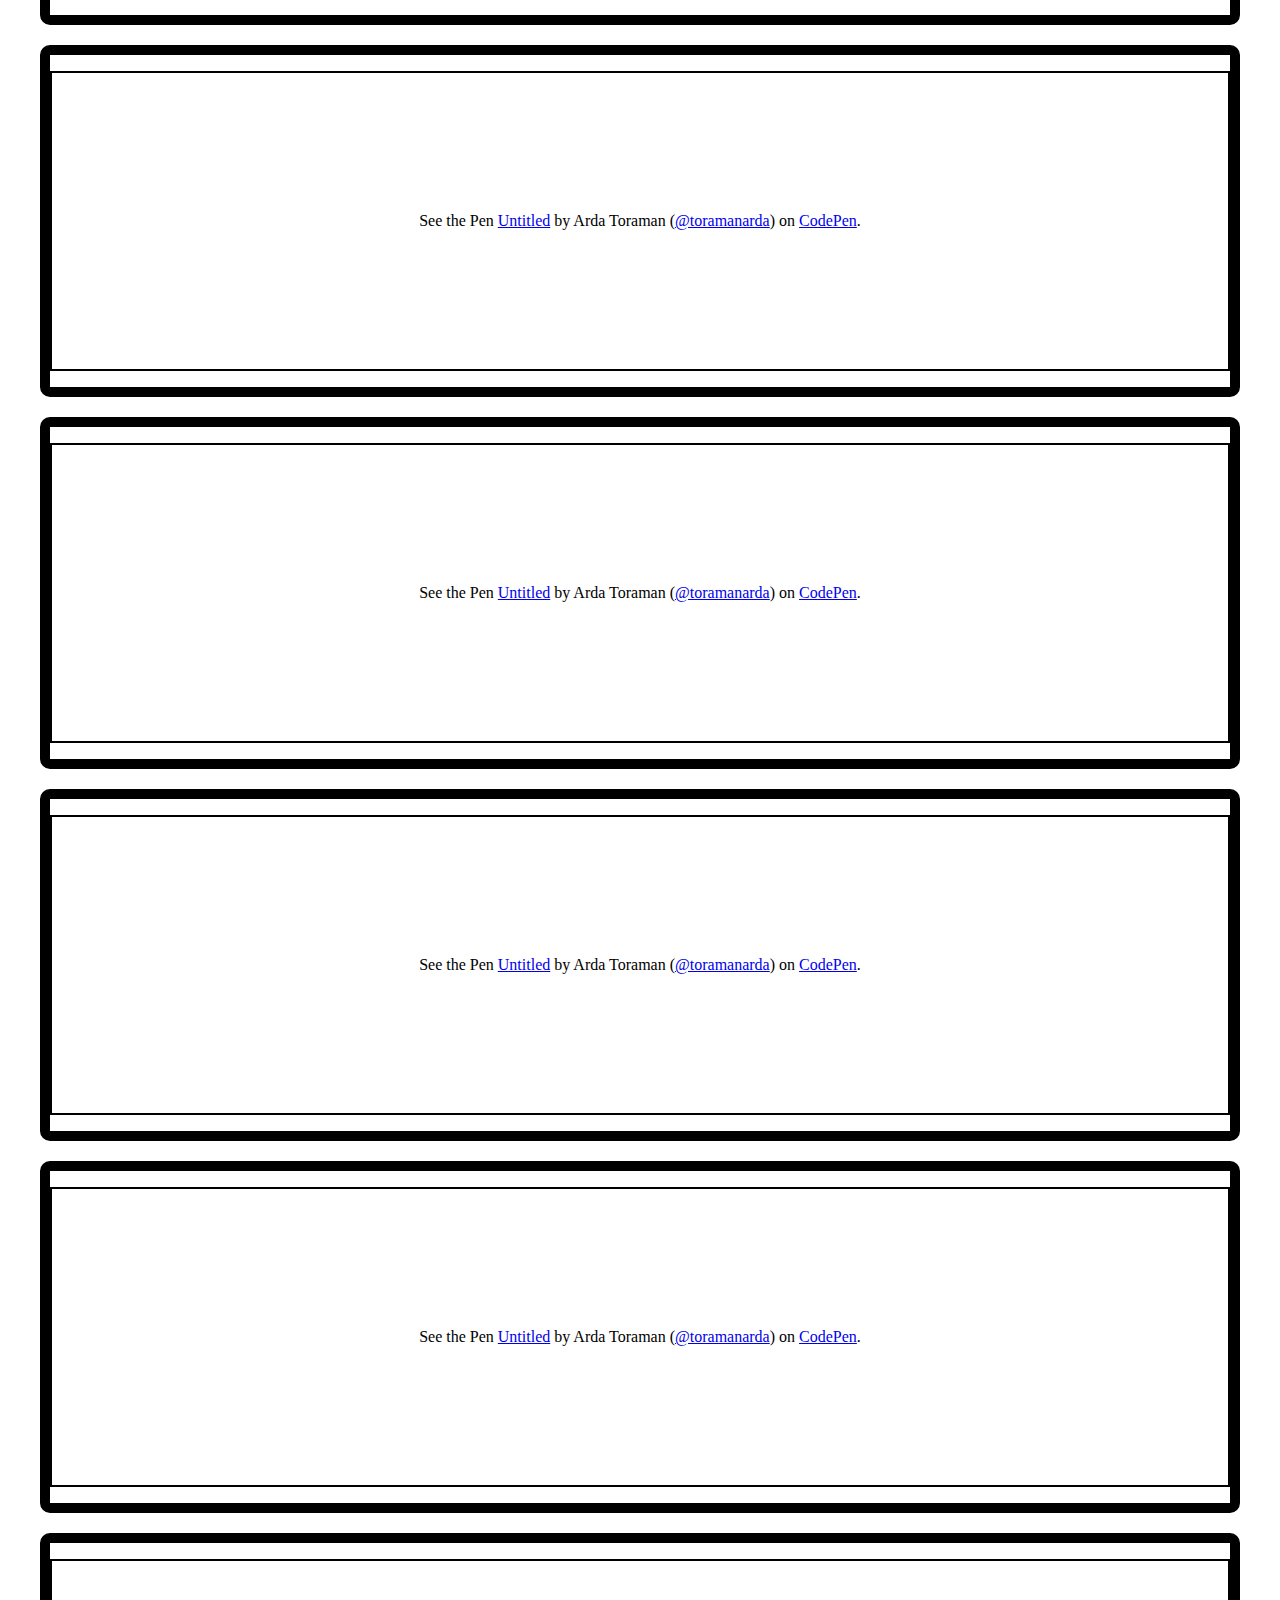
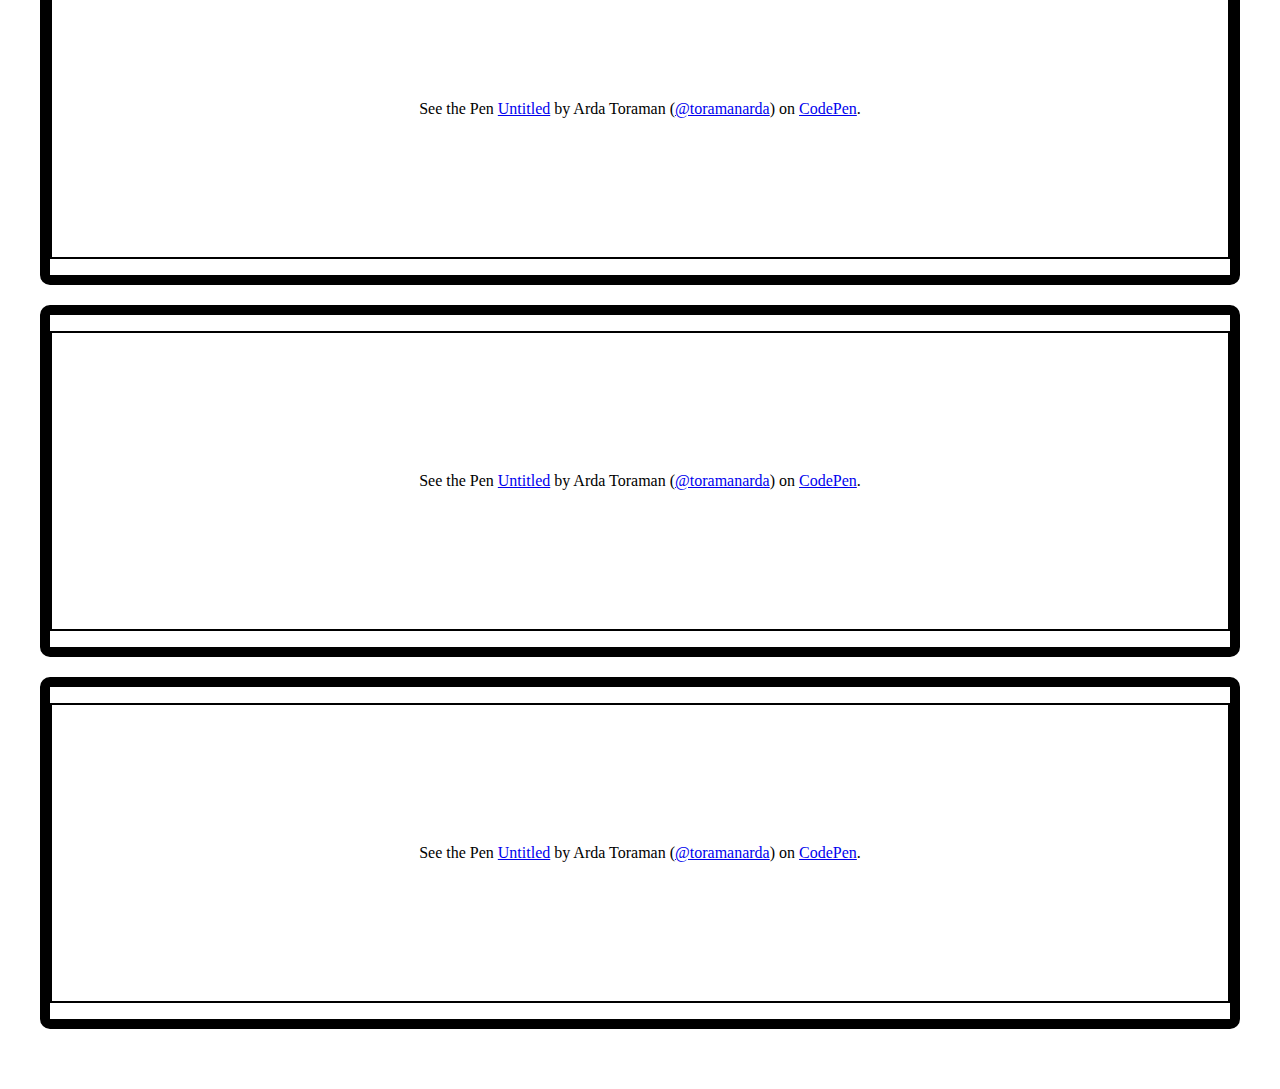
==== commit 51055345: "img add, hero add" ====
--- a/slider.html
+++ b/slider.html
@@ -55,8 +55,14 @@
         <!-- User -->
       </div>
     </div>
+
+    <div class="hero">
+      <img src="/assets/img/cssSliderHizEgrisi.png">
+      <img src="/assets/img/cssSliderGecisOzellikleri.png">
+    </div>
+
+    <!-- Example Start -->
     <div class="example">
-
       <!-- Js Examples Start -->
       <div class="jsExapmle">
         <h1><span>Html, Css ve JavaScript</span>&nbsp;kullanarak yapabileceğimiz bir kaç örnek</h1>
@@ -250,6 +256,7 @@
       </div>
       <!-- Only Css End -->
     </div>
+    <!-- Example End -->
   </div>
 </body>
 
--- a/assets/css/slider.css
+++ b/assets/css/slider.css
@@ -83,6 +83,15 @@
   }
 }
 
+.hero {
+  display: flex;
+  justify-content: center;
+}
+
+.hero img {
+  width: 700px;
+}
+
 .nav {
   display: flex;
   align-items: center;
